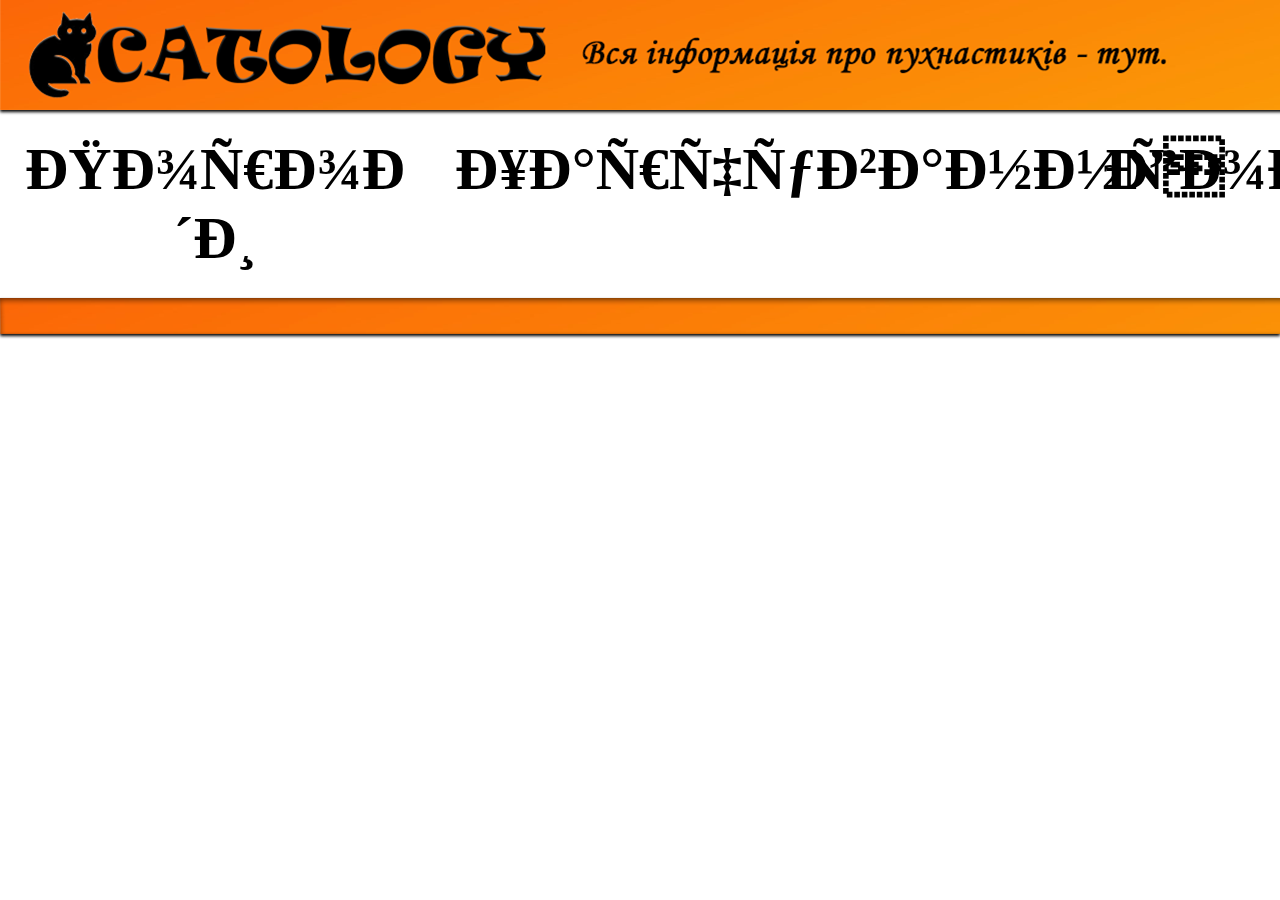
==== index.html @ a4f6a3a9 "Adding files." ====
<DOCKTYPE HTML!>
<html>
	<head>
			<meta charset "utf=8">
			<title> CATology </title>
			<link rel="stylesheet" href="style.css">
	</head>
	<body>
		<div class="catology_logo_header">
			<img src="images/catology_header_1.png">
		</div>
		<img src="images/catology_header_1.png">
		
		<header class="navigation">
			<nav>
				<ul>	
					<li> 
					<h1> <div class="a1"> <a href="#1" class="underline-one">
						Породи
					</h1> </div> </a>
					</li>
				
					<li> 
					<h1> <div class="a2"> <a href="#2" class="underline-one1">
						Харчування
					</h1> </div> </a>
					</li>
				
					<li> 
					<h1> <div class="a3"> <a href="#3" class="underline-one2">
						Догляд
					</h1> </div> </a>
					</li>
				
					<li> 
					<h1> <div class="a4"> <a href="#4" class="underline-one3">
						Здоров'я
					</h1> </div> </a>
					</li>
				
					<li> 
					<h1> <div class="a5"> <a href="#5" class="underline-one4">
						Статті
					</h1> </div> </a>
					</li>
				</ul>
			</nav>
			
			<div class="catology_empty_header">
			<img src="images/empty_header1.png">
		</div>
			
		</header>
	</body>
</html>
---- style.css ----
* {
	margin: 0;
	padding: 0;
}

body{ 
     font-family: 'Monotype Corsiva', cursive; 
}

.catology_logo_header {
	position: fixed;
	box-shadow: 0px 2px 3px black;
}

h1{
	font-size: 60px;
}

nav ul{
	display: flex;
	background-color: white;
	color: black;
	list-style: none;
	font-family: 'Monotype Corsiva', cursive; 
}

nav li{
	width: 600px;
	padding: 25px 25px 25px 25px;
	text-align: center;
	position: relative;
}

.underline-one {
	color: black;
    position: relative;
    cursor: pointer;
    text-decoration: none;
}
.underline-one:after {
	content: "";
    display: block;
    position: absolute;
    right: 0;
    bottom: -3px;
    width: 0;
    height: 3px;
    background-color: black;
    transition: width 0.3s;
}

.underline-one:hover:after {
	content: "";
    width: 100%;
    display: block;
    position: absolute;
    left: 0;
    bottom: -3px;
	color: ee6e04;
    height: 3px;
    background-color: ee6e04;
    transition: width 0.3s;
}

.a1 {
	color: black;
	transition: 0.5s;
}

.a1:hover {
	transform: scale(1.2, 1.2);
	border: 1 black;
	text-color: ee6e04;
}




.underline-one1 {
	color: black;
    position: relative;
    cursor: pointer;
    text-decoration: none;
}
.underline-one1:after {
	content: "";
    display: block;
    position: absolute;
    right: 0;
    bottom: -3px;
    width: 0;
    height: 3px;
    background-color: black;
    transition: width 0.3s;
}

.underline-one1:hover:after {
	content: "";
    width: 100%;
    display: block;
    position: absolute;
    left: 0;
    bottom: -3px;
	color: ee6e04;
    height: 3px;
    background-color: ee6e04;
    transition: width 0.3s;
}

.a2 {
	color: black;
	transition: 0.5s;
}

.a2:hover {
	transform: scale(1.2, 1.2);
	border: 1 black;
	text-color: ee6e04;
}



.underline-one2 {
	color: black;
    position: relative;
    cursor: pointer;
    text-decoration: none;
}
.underline-one2:after {
	content: "";
    display: block;
    position: absolute;
    right: 0;
    bottom: -3px;
    width: 0;
    height: 3px;
    background-color: black;
    transition: width 0.3s;
}

.underline-one2:hover:after {
	content: "";
    width: 100%;
    display: block;
    position: absolute;
    left: 0;
    bottom: -3px;
	color: ee6e04;
    height: 3px;
    background-color: ee6e04;
    transition: width 0.3s;
}

.a3 {
	color: black;
	transition: 0.5s;
}

.a3:hover {
	transform: scale(1.2, 1.2);
	border: 1 black;
	text-color: ee6e04;
}



.underline-one3 {
	color: black;
    position: relative;
    cursor: pointer;
    text-decoration: none;
}
.underline-one3:after {
	content: "";
    display: block;
    position: absolute;
    right: 0;
    bottom: -3px;
    width: 0;
    height: 3px;
    background-color: black;
    transition: width 0.3s;
}

.underline-one3:hover:after {
	content: "";
    width: 100%;
    display: block;
    position: absolute;
    left: 0;
    bottom: -3px;
	color: ee6e04;
    height: 3px;
    background-color: ee6e04;
    transition: width 0.3s;
}

.a4 {
	color: black;
	transition: 0.5s;
}

.a4:hover {
	transform: scale(1.2, 1.2);
	border: 1 black;
	text-color: ee6e04;
}




.underline-one4 {
	color: black;
    position: relative;
    cursor: pointer;
    text-decoration: none;
}
.underline-one4:after {
	content: "";
    display: block;
    position: absolute;
    right: 0;
    bottom: -3px;
    width: 0;
    height: 3px;
    background-color: black;
    transition: width 0.3s;
}

.underline-one4:hover:after {
	content: "";
    width: 100%;
    display: block;
    position: absolute;
    left: 0;
    bottom: -3px;
	color: ee6e04;
    height: 3px;
    background-color: ee6e04;
    transition: width 0.3s;
}

.a5 {
	color: black;
	transition: 0.5s;
}

.a5:hover {
	transform: scale(1.2, 1.2);
	border: 1 black;
	text-color: ee6e04;
}

.catology_empty_header {
	box-shadow: 0px 2px 3px black;
}
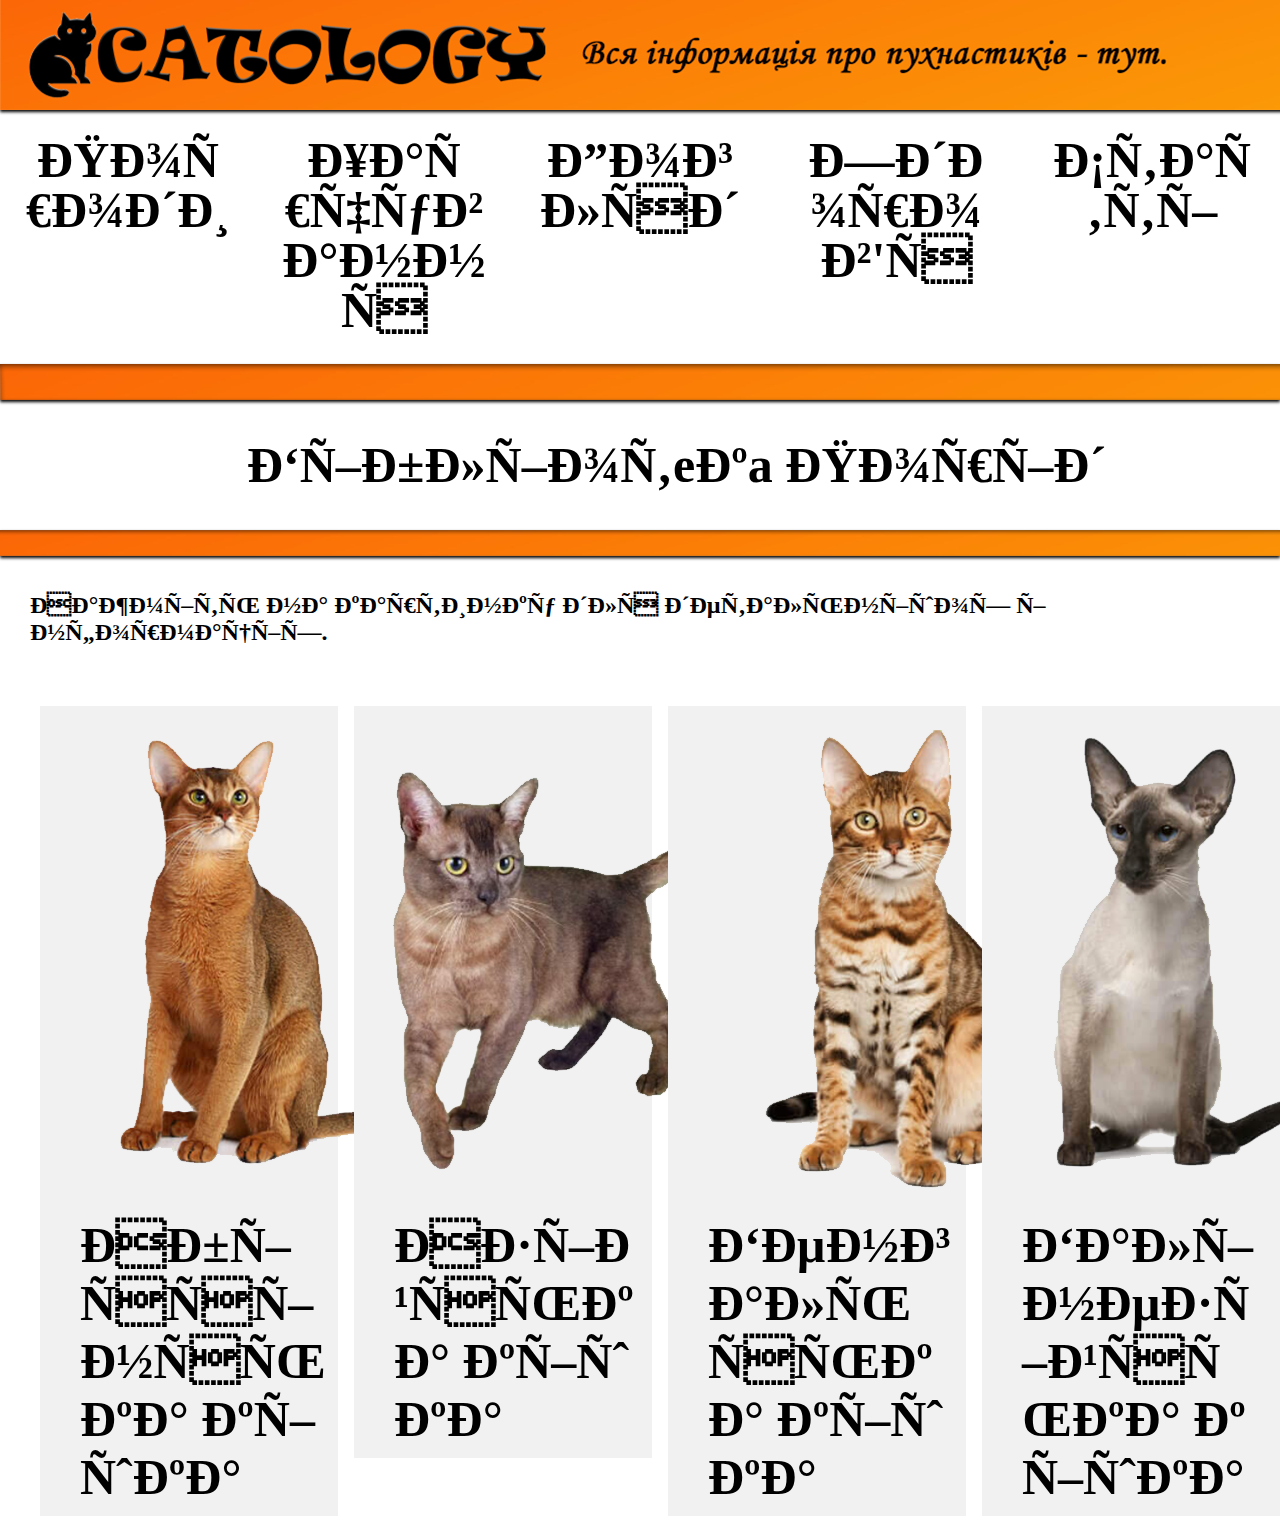
==== commit bc7a0a5d: "Add files via upload" ====
--- a/index.html
+++ b/index.html
@@ -12,44 +12,103 @@
 		<img src="images/catology_header_1.png">
 		
 		<header class="navigation">
+		
 			<nav>
-				<ul>	
+			
+				<ul>
+			
 					<li> 
-					<h1> <div class="a1"> <a href="#1" class="underline-one">
-						Породи
-					</h1> </div> </a>
+					<h1> <div class="a1"> 
+					<div class="link-ease-in-out">
+						<a href="index.html" title="Породи">Породи</a>
+					</h1> </div> </div> 
 					</li>
 				
 					<li> 
-					<h1> <div class="a2"> <a href="#2" class="underline-one1">
-						Харчування
-					</h1> </div> </a>
+					<h1> <div class="a2">
+					<div class="link-ease-in-out1">
+						<a href="food.html" title="Харчування">Харчування</a>
+					</h1> </div> </div>
 					</li>
 				
 					<li> 
-					<h1> <div class="a3"> <a href="#3" class="underline-one2">
-						Догляд
-					</h1> </div> </a>
+					<h1> <div class="a3">
+					<div class="link-ease-in-out2">
+						<a href="#3" title="Догляд">Догляд</a>
+					</h1> </div> </div>
 					</li>
 				
 					<li> 
-					<h1> <div class="a4"> <a href="#4" class="underline-one3">
-						Здоров'я
-					</h1> </div> </a>
+					<h1> <div class="a4">
+					<div class="link-ease-in-out3">
+						<a href="#4" title="Здоров'я">Здоров'я</a>
+					</h1> </div> </div> 
 					</li>
 				
 					<li> 
-					<h1> <div class="a5"> <a href="#5" class="underline-one4">
-						Статті
-					</h1> </div> </a>
+					<h1> <div class="a5">
+					<div class="link-ease-in-out4">
+						<a href="#5" title="Статті">Статті</a>
+					</h1> </div> </div>
 					</li>
 				</ul>
 			</nav>
 			
 			<div class="catology_empty_header">
 			<img src="images/empty_header1.png">
-		</div>
-			
+		</div>	
 		</header>
+		
+		<div class="main">
+<br><br>
+<h1> <div class="library"> Бібліотeкa Порід </h1> </div>
+<br><br><div class="catology_empty_header"><img src="images/miniempty_header.png"></div>
+<br><br>	
+<h2><div class="nom1">Нажміть на картинку для детальнішої інформації.</h2></div>
+<br><br>
+
+
+
+<div class="nom2">
+<div class="row">
+
+  <div class="column">
+    <div class="content">
+      <img src="images/abiccat.png" alt="Abic_cat" style="width=450px">
+      <div class="nom1"><h1> Абіссінська кішка </h1> </div>
+    </div>
+  </div>
+  
+  <div class="column">
+    <div class="content">
+      <img src="images/aziccat.png" alt="Azic_cat" style="width=450px">
+       <div class="nom1"><h1> Азійська кішка </h1> </div>
+    </div>
+  </div>
+  
+  <div class="column">
+    <div class="content">
+      <img src="images/bengalcat.png" alt="bengal_cat" style="width=450px">
+      <div class="nom1"><h1> Бенгальська кішка </h1> </div>
+      
+    </div>
+  </div>
+  
+  <div class="column">
+    <div class="content">
+      <img src="images/balincat.png" alt="balin_cat" style="width=450px">
+      <div class="nom1"><h1> Балінезійська кішка </h1> </div>
+  
+    </div>
+  </div>
+</div>
+
+</div>
+		
+		
+		
+		
+		
+		
 	</body>
 </html>--- a/style.css
+++ b/style.css
@@ -28,38 +28,29 @@
 	width: 600px;
 	padding: 25px 25px 25px 25px;
 	text-align: center;
-	position: relative;
-}
-
-.underline-one {
-	color: black;
-    position: relative;
-    cursor: pointer;
-    text-decoration: none;
-}
-.underline-one:after {
-	content: "";
-    display: block;
-    position: absolute;
-    right: 0;
-    bottom: -3px;
-    width: 0;
-    height: 3px;
-    background-color: black;
-    transition: width 0.3s;
-}
-
-.underline-one:hover:after {
-	content: "";
-    width: 100%;
-    display: block;
-    position: absolute;
-    left: 0;
-    bottom: -3px;
-	color: ee6e04;
-    height: 3px;
-    background-color: ee6e04;
-    transition: width 0.3s;
+	position: /*relative;*/
+}
+
+.link-ease-in-out a {
+    display: inline-block;
+    color: black; /* Цвет обычной ссылки */
+    line-height: 1;
+    text-decoration: none; /* Убираем подчеркивание */
+    cursor: pointer;
+}
+.link-ease-in-out a:after {
+    background-color: ee6e04; /* Цвет линии при наведении на нее курсора мыши */
+    display: block;
+    content: "";
+    height: 4px; /* Высота линии */
+    width: 0%;
+    -webkit-transition: width .3s ease-in-out;
+    -moz--transition: width .3s ease-in-out;
+    transition: width .3s ease-in-out;
+}
+.link-ease-in-out a:hover:after,
+.link-ease-in-out a:focus:after {
+    width: 100%;
 }
 
 .a1 {
@@ -75,36 +66,26 @@
 
 
 
-
-.underline-one1 {
-	color: black;
-    position: relative;
-    cursor: pointer;
-    text-decoration: none;
-}
-.underline-one1:after {
-	content: "";
-    display: block;
-    position: absolute;
-    right: 0;
-    bottom: -3px;
-    width: 0;
-    height: 3px;
-    background-color: black;
-    transition: width 0.3s;
-}
-
-.underline-one1:hover:after {
-	content: "";
-    width: 100%;
-    display: block;
-    position: absolute;
-    left: 0;
-    bottom: -3px;
-	color: ee6e04;
-    height: 3px;
-    background-color: ee6e04;
-    transition: width 0.3s;
+.link-ease-in-out1 a {
+    display: inline-block;
+    color: black; /* Цвет обычной ссылки */
+    line-height: 1;
+    text-decoration: none; /* Убираем подчеркивание */
+    cursor: pointer;
+}
+.link-ease-in-out1 a:after {
+    background-color: ee6e04; /* Цвет линии при наведении на нее курсора мыши */
+    display: block;
+    content: "";
+    height: 4px; /* Высота линии */
+    width: 0%;
+    -webkit-transition: width .3s ease-in-out;
+    -moz--transition: width .3s ease-in-out;
+    transition: width .3s ease-in-out;
+}
+.link-ease-in-out1 a:hover:after,
+.link-ease-in-out1 a:focus:after {
+    width: 100%;
 }
 
 .a2 {
@@ -120,35 +101,27 @@
 
 
 
-.underline-one2 {
-	color: black;
-    position: relative;
-    cursor: pointer;
-    text-decoration: none;
-}
-.underline-one2:after {
-	content: "";
-    display: block;
-    position: absolute;
-    right: 0;
-    bottom: -3px;
-    width: 0;
-    height: 3px;
-    background-color: black;
-    transition: width 0.3s;
-}
-
-.underline-one2:hover:after {
-	content: "";
-    width: 100%;
-    display: block;
-    position: absolute;
-    left: 0;
-    bottom: -3px;
-	color: ee6e04;
-    height: 3px;
-    background-color: ee6e04;
-    transition: width 0.3s;
+
+.link-ease-in-out2 a {
+    display: inline-block;
+    color: black; /* Цвет обычной ссылки */
+    line-height: 1;
+    text-decoration: none; /* Убираем подчеркивание */
+    cursor: pointer;
+}
+.link-ease-in-out2 a:after {
+    background-color: ee6e04; /* Цвет линии при наведении на нее курсора мыши */
+    display: block;
+    content: "";
+    height: 4px; /* Высота линии */
+    width: 0%;
+    -webkit-transition: width .3s ease-in-out;
+    -moz--transition: width .3s ease-in-out;
+    transition: width .3s ease-in-out;
+}
+.link-ease-in-out2 a:hover:after,
+.link-ease-in-out2 a:focus:after {
+    width: 100%;
 }
 
 .a3 {
@@ -164,35 +137,27 @@
 
 
 
-.underline-one3 {
-	color: black;
-    position: relative;
-    cursor: pointer;
-    text-decoration: none;
-}
-.underline-one3:after {
-	content: "";
-    display: block;
-    position: absolute;
-    right: 0;
-    bottom: -3px;
-    width: 0;
-    height: 3px;
-    background-color: black;
-    transition: width 0.3s;
-}
-
-.underline-one3:hover:after {
-	content: "";
-    width: 100%;
-    display: block;
-    position: absolute;
-    left: 0;
-    bottom: -3px;
-	color: ee6e04;
-    height: 3px;
-    background-color: ee6e04;
-    transition: width 0.3s;
+
+.link-ease-in-out3 a {
+    display: inline-block;
+    color: black; /* Цвет обычной ссылки */
+    line-height: 1;
+    text-decoration: none; /* Убираем подчеркивание */
+    cursor: pointer;
+}
+.link-ease-in-out3 a:after {
+    background-color: ee6e04; /* Цвет линии при наведении на нее курсора мыши */
+    display: block;
+    content: "";
+    height: 4px; /* Высота линии */
+    width: 0%;
+    -webkit-transition: width .3s ease-in-out;
+    -moz--transition: width .3s ease-in-out;
+    transition: width .3s ease-in-out;
+}
+.link-ease-in-out3 a:hover:after,
+.link-ease-in-out3 a:focus:after {
+    width: 100%;
 }
 
 .a4 {
@@ -208,36 +173,26 @@
 
 
 
-
-.underline-one4 {
-	color: black;
-    position: relative;
-    cursor: pointer;
-    text-decoration: none;
-}
-.underline-one4:after {
-	content: "";
-    display: block;
-    position: absolute;
-    right: 0;
-    bottom: -3px;
-    width: 0;
-    height: 3px;
-    background-color: black;
-    transition: width 0.3s;
-}
-
-.underline-one4:hover:after {
-	content: "";
-    width: 100%;
-    display: block;
-    position: absolute;
-    left: 0;
-    bottom: -3px;
-	color: ee6e04;
-    height: 3px;
-    background-color: ee6e04;
-    transition: width 0.3s;
+.link-ease-in-out4 a {
+    display: inline-block;
+    color: black; /* Цвет обычной ссылки */
+    line-height: 1;
+    text-decoration: none; /* Убираем подчеркивание */
+    cursor: pointer;
+}
+.link-ease-in-out4 a:after {
+    background-color: ee6e04; /* Цвет линии при наведении на нее курсора мыши */
+    display: block;
+    content: "";
+    height: 4px; /* Высота линии */
+    width: 0%;
+    -webkit-transition: width .3s ease-in-out;
+    -moz--transition: width .3s ease-in-out;
+    transition: width .3s ease-in-out;
+}
+.link-ease-in-out4 a:hover:after,
+.link-ease-in-out4 a:focus:after {
+    width: 100%;
 }
 
 .a5 {
@@ -250,7 +205,76 @@
 	border: 1 black;
 	text-color: ee6e04;
 }
-
 .catology_empty_header {
 	box-shadow: 0px 2px 3px black;
-}+}
+
+.library {
+	margin-left: 107px;
+}
+
+.row {
+	margin-left: 40px;
+}
+
+* {
+    box-sizing: border-box;
+}
+
+body {
+    background-color: white;
+    
+}
+
+
+.main {
+    max-width: 1000px;
+    margin: auto;
+}
+
+h1 {
+    font-size: 50px;
+    word-break: break-all;
+}
+
+.row {
+    margin: 8px -16px;
+}
+
+
+
+.row,
+.row > .column {
+    padding: 8px;
+}
+
+
+.column {
+    float: left;
+    width: 25%;
+}
+
+
+.row:after {
+    content: "";
+    display: table;
+    clear: both;
+}
+
+
+.content {
+    background-color: #f1f1f1;
+    padding: 10px;
+}
+
+.nom1 {
+	margin-left:30px;
+}
+
+.nom2 {
+	padding-left: 20px;
+	margin-left: 20px;
+}
+
+
+
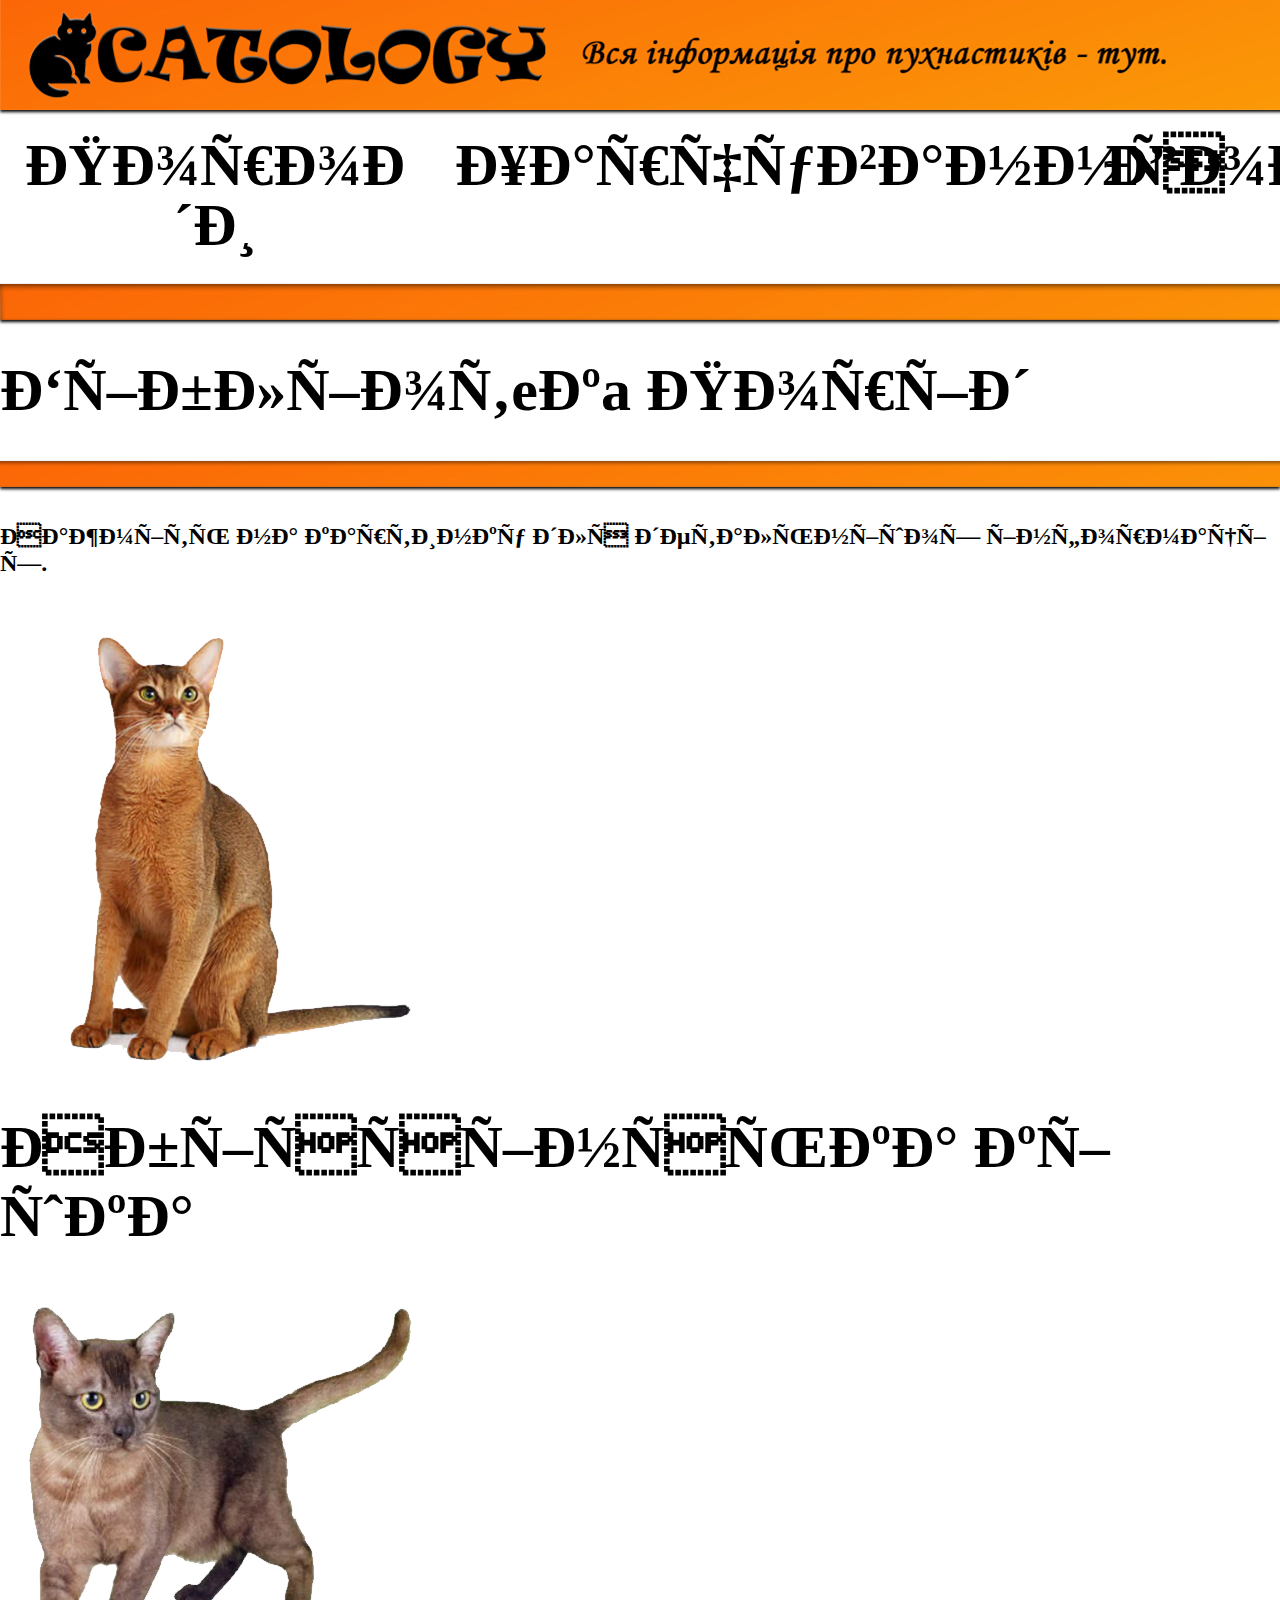
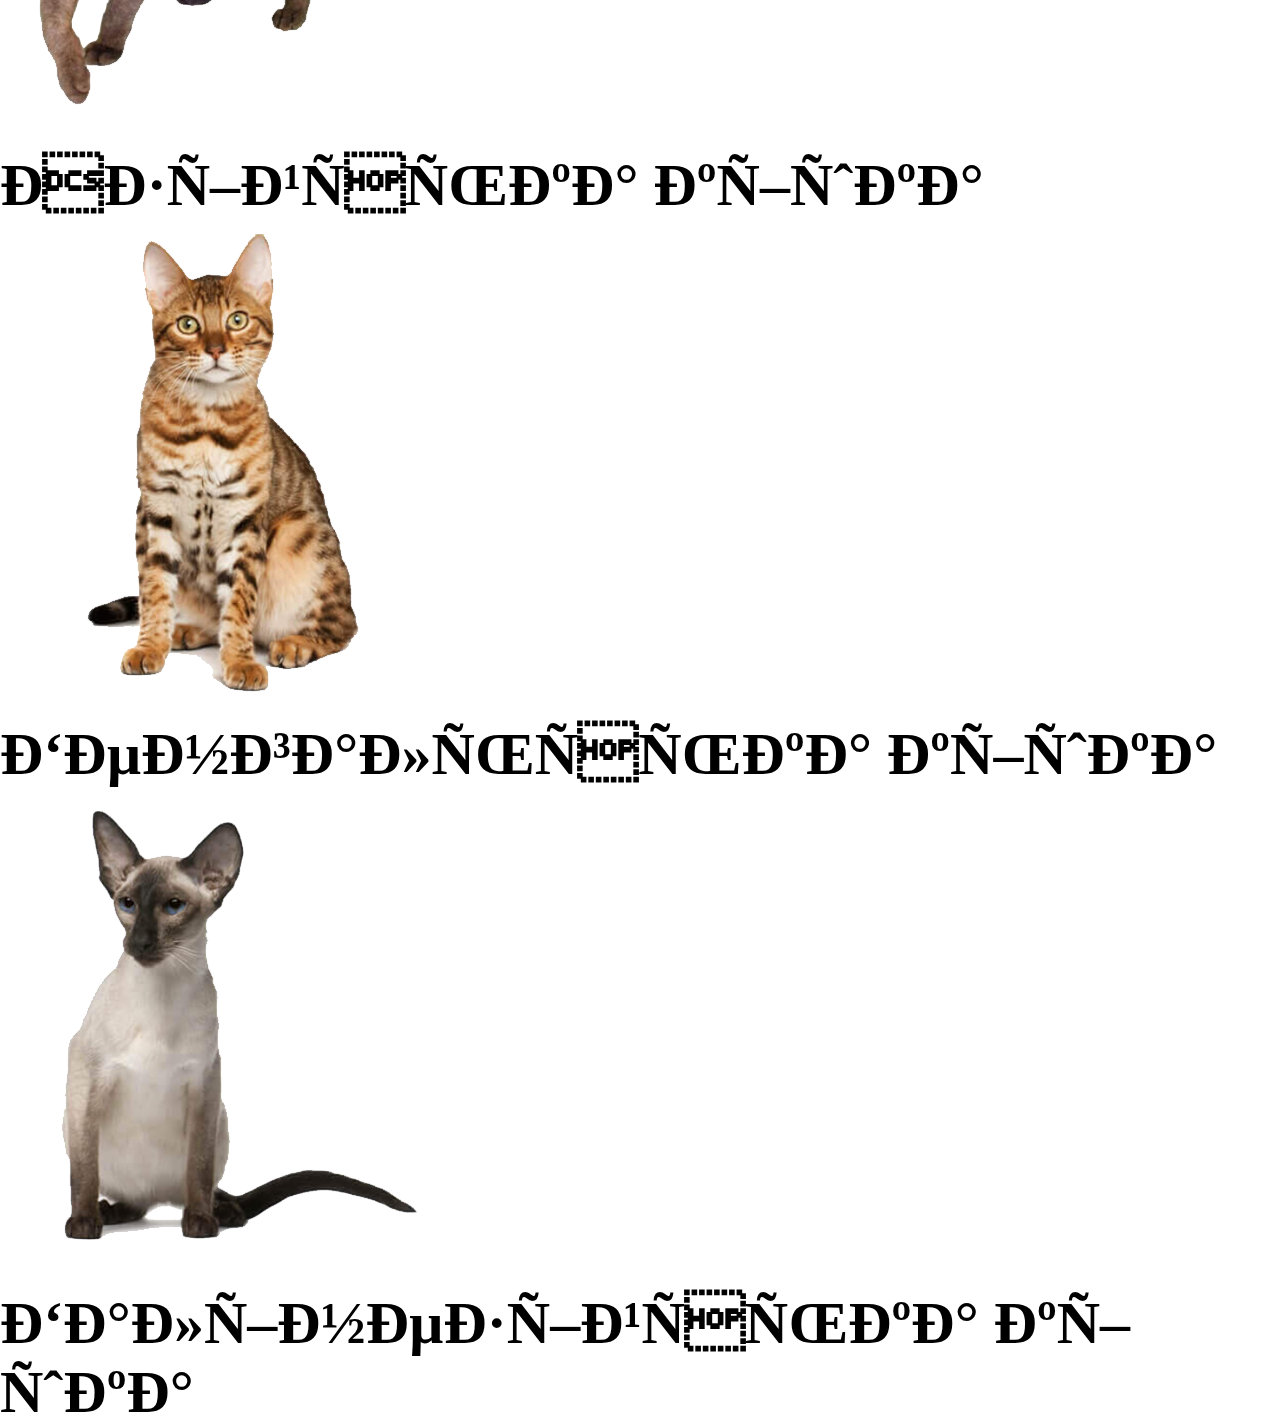
==== commit dc040774: "Update index.html" ====
--- a/index.html
+++ b/index.html
@@ -3,20 +3,17 @@
 	<head>
 			<meta charset "utf=8">
 			<title> CATology </title>
-			<link rel="stylesheet" href="style.css">
+			<link rel="stylesheet" href="food.css">
 	</head>
 	<body>
-		<div class="catology_logo_header">
+			<div class="catology_logo_header">
 			<img src="images/catology_header_1.png">
 		</div>
 		<img src="images/catology_header_1.png">
 		
 		<header class="navigation">
-		
 			<nav>
-			
-				<ul>
-			
+				<ul>	
 					<li> 
 					<h1> <div class="a1"> 
 					<div class="link-ease-in-out">
@@ -111,4 +108,4 @@
 		
 		
 	</body>
-</html>+</html>
--- a/food.css
+++ b/food.css
@@ -0,0 +1,211 @@
+* {
+	margin: 0;
+	padding: 0;
+}
+
+body{ 
+     font-family: 'Monotype Corsiva', cursive; 
+}
+
+.catology_logo_header {
+	position: fixed;
+	box-shadow: 0px 2px 3px black;
+}
+
+h1{
+	font-size: 60px;
+}
+
+nav ul{
+	display: flex;
+	background-color: white;
+	color: black;
+	list-style: none;
+	font-family: 'Monotype Corsiva', cursive; 
+}
+
+nav li{
+	width: 600px;
+	padding: 25px 25px 25px 25px;
+	text-align: center;
+	position: /*relative;*/
+}
+
+.link-ease-in-out a {
+    display: inline-block;
+    color: black; /* Цвет обычной ссылки */
+    line-height: 1;
+    text-decoration: none; /* Убираем подчеркивание */
+    cursor: pointer;
+}
+.link-ease-in-out a:after {
+    background-color: ee6e04; /* Цвет линии при наведении на нее курсора мыши */
+    display: block;
+    content: "";
+    height: 4px; /* Высота линии */
+    width: 0%;
+    -webkit-transition: width .3s ease-in-out;
+    -moz--transition: width .3s ease-in-out;
+    transition: width .3s ease-in-out;
+}
+.link-ease-in-out a:hover:after,
+.link-ease-in-out a:focus:after {
+    width: 100%;
+}
+
+.a1 {
+	color: black;
+	transition: 0.5s;
+}
+
+.a1:hover {
+	transform: scale(1.2, 1.2);
+	border: 1 black;
+	text-color: ee6e04;
+}
+
+
+
+.link-ease-in-out1 a {
+    display: inline-block;
+    color: black; /* Цвет обычной ссылки */
+    line-height: 1;
+    text-decoration: none; /* Убираем подчеркивание */
+    cursor: pointer;
+}
+.link-ease-in-out1 a:after {
+    background-color: ee6e04; /* Цвет линии при наведении на нее курсора мыши */
+    display: block;
+    content: "";
+    height: 4px; /* Высота линии */
+    width: 0%;
+    -webkit-transition: width .3s ease-in-out;
+    -moz--transition: width .3s ease-in-out;
+    transition: width .3s ease-in-out;
+}
+.link-ease-in-out1 a:hover:after,
+.link-ease-in-out1 a:focus:after {
+    width: 100%;
+}
+
+.a2 {
+	color: black;
+	transition: 0.5s;
+}
+
+.a2:hover {
+	transform: scale(1.2, 1.2);
+	border: 1 black;
+	text-color: ee6e04;
+}
+
+
+
+
+.link-ease-in-out2 a {
+    display: inline-block;
+    color: black; /* Цвет обычной ссылки */
+    line-height: 1;
+    text-decoration: none; /* Убираем подчеркивание */
+    cursor: pointer;
+}
+.link-ease-in-out2 a:after {
+    background-color: ee6e04; /* Цвет линии при наведении на нее курсора мыши */
+    display: block;
+    content: "";
+    height: 4px; /* Высота линии */
+    width: 0%;
+    -webkit-transition: width .3s ease-in-out;
+    -moz--transition: width .3s ease-in-out;
+    transition: width .3s ease-in-out;
+}
+.link-ease-in-out2 a:hover:after,
+.link-ease-in-out2 a:focus:after {
+    width: 100%;
+}
+
+.a3 {
+	color: black;
+	transition: 0.5s;
+}
+
+.a3:hover {
+	transform: scale(1.2, 1.2);
+	border: 1 black;
+	text-color: ee6e04;
+}
+
+
+
+
+.link-ease-in-out3 a {
+    display: inline-block;
+    color: black; /* Цвет обычной ссылки */
+    line-height: 1;
+    text-decoration: none; /* Убираем подчеркивание */
+    cursor: pointer;
+}
+.link-ease-in-out3 a:after {
+    background-color: ee6e04; /* Цвет линии при наведении на нее курсора мыши */
+    display: block;
+    content: "";
+    height: 4px; /* Высота линии */
+    width: 0%;
+    -webkit-transition: width .3s ease-in-out;
+    -moz--transition: width .3s ease-in-out;
+    transition: width .3s ease-in-out;
+}
+.link-ease-in-out3 a:hover:after,
+.link-ease-in-out3 a:focus:after {
+    width: 100%;
+}
+
+.a4 {
+	color: black;
+	transition: 0.5s;
+}
+
+.a4:hover {
+	transform: scale(1.2, 1.2);
+	border: 1 black;
+	text-color: ee6e04;
+}
+
+
+
+.link-ease-in-out4 a {
+    display: inline-block;
+    color: black; /* Цвет обычной ссылки */
+    line-height: 1;
+    text-decoration: none; /* Убираем подчеркивание */
+    cursor: pointer;
+}
+.link-ease-in-out4 a:after {
+    background-color: ee6e04; /* Цвет линии при наведении на нее курсора мыши */
+    display: block;
+    content: "";
+    height: 4px; /* Высота линии */
+    width: 0%;
+    -webkit-transition: width .3s ease-in-out;
+    -moz--transition: width .3s ease-in-out;
+    transition: width .3s ease-in-out;
+}
+.link-ease-in-out4 a:hover:after,
+.link-ease-in-out4 a:focus:after {
+    width: 100%;
+}
+
+.a5 {
+	color: black;
+	transition: 0.5s;
+}
+
+.a5:hover {
+	transform: scale(1.2, 1.2);
+	border: 1 black;
+	text-color: ee6e04;
+}
+
+.catology_empty_header {
+	box-shadow: 0px 2px 3px black;
+}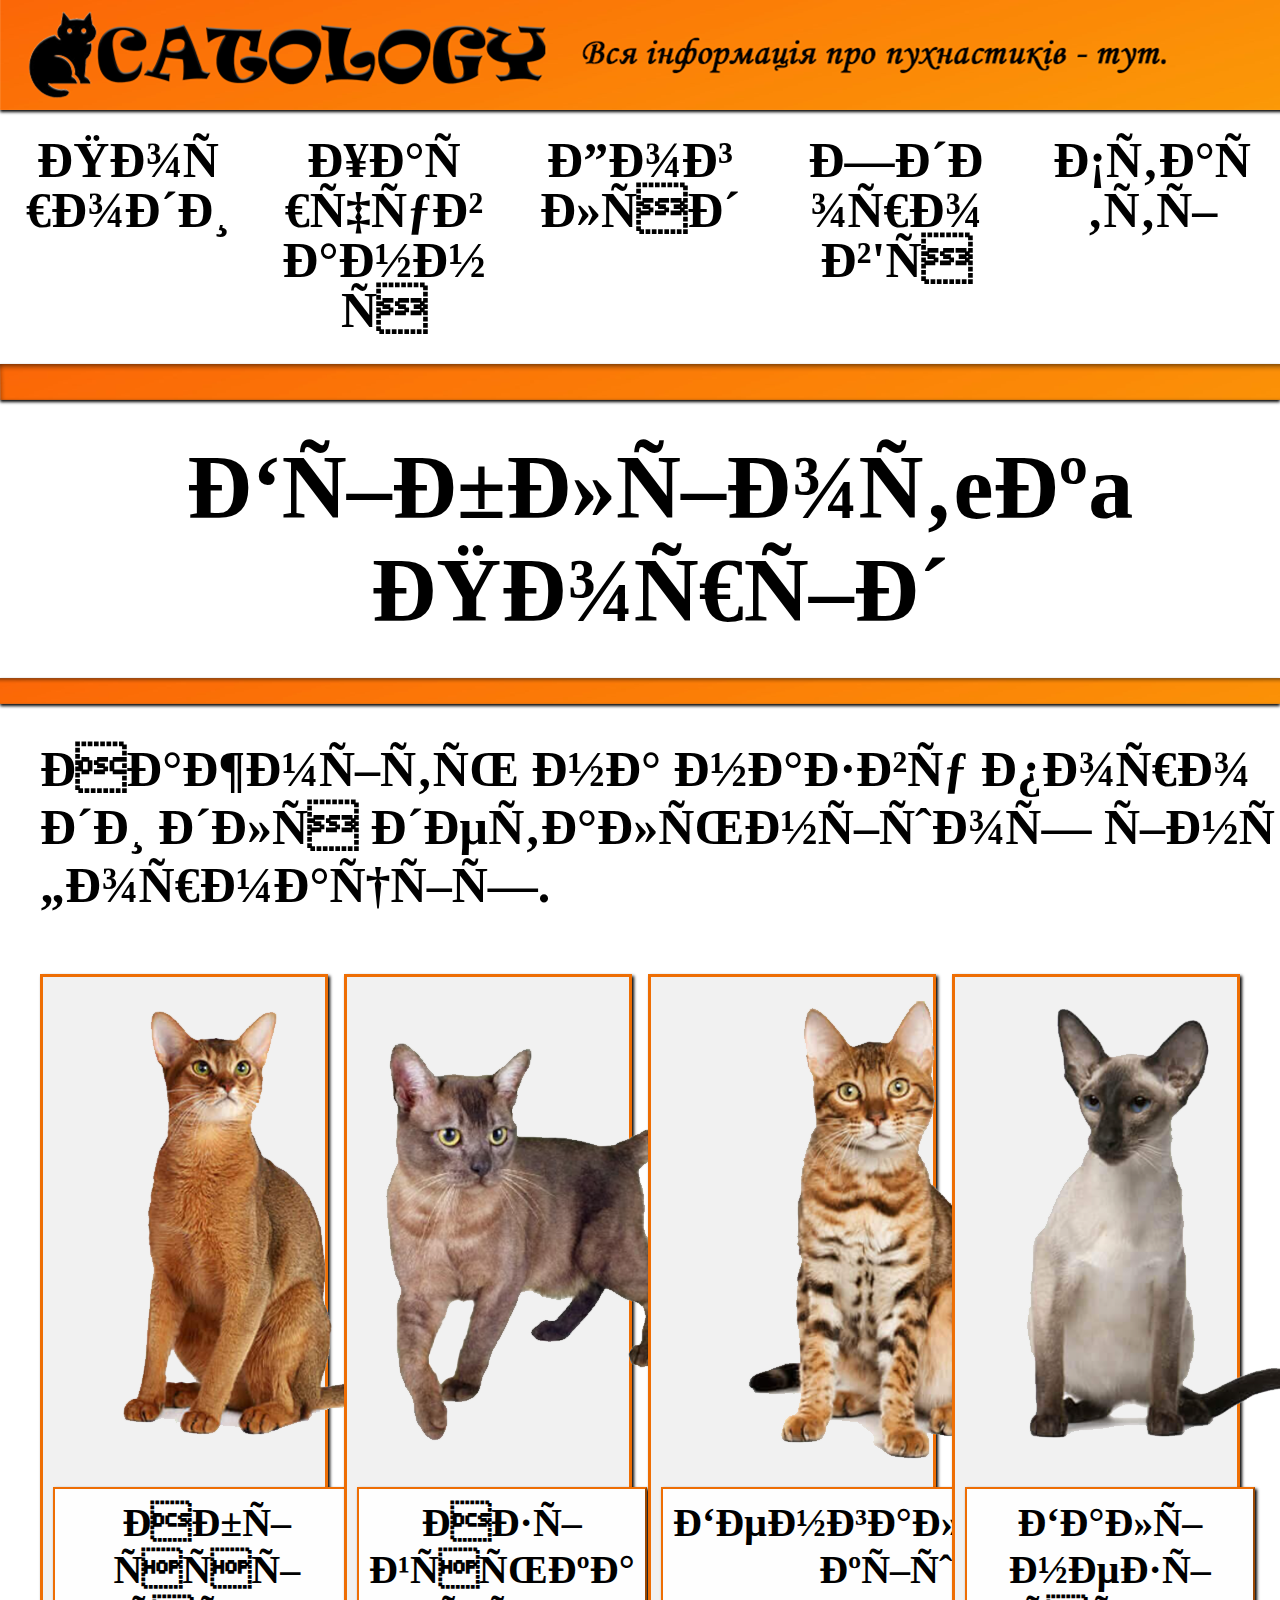
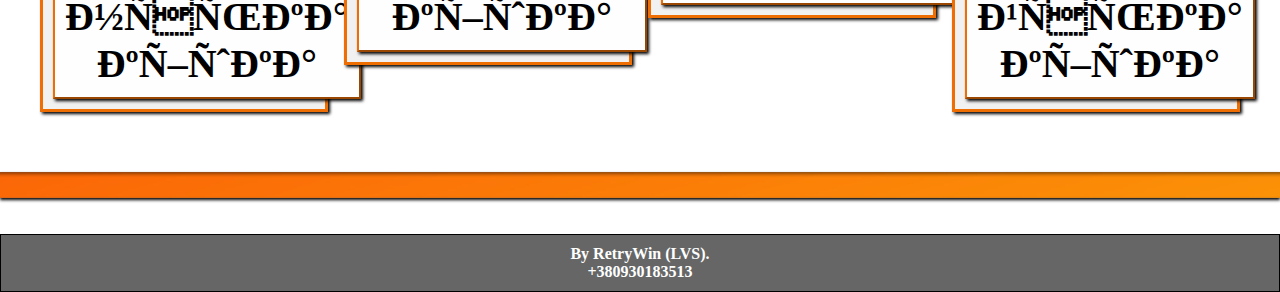
==== commit 26817e97: "Add files via upload" ====
--- a/index.html
+++ b/index.html
@@ -3,17 +3,20 @@
 	<head>
 			<meta charset "utf=8">
 			<title> CATology </title>
-			<link rel="stylesheet" href="food.css">
+			<link rel="stylesheet" href="style.css">
 	</head>
 	<body>
-			<div class="catology_logo_header">
+		<div class="catology_logo_header">
 			<img src="images/catology_header_1.png">
 		</div>
 		<img src="images/catology_header_1.png">
 		
 		<header class="navigation">
+		
 			<nav>
-				<ul>	
+			
+				<ul>
+			
 					<li> 
 					<h1> <div class="a1"> 
 					<div class="link-ease-in-out">
@@ -56,12 +59,13 @@
 		</div>	
 		</header>
 		
-		<div class="main">
-<br><br>
-<h1> <div class="library"> Бібліотeкa Порід </h1> </div>
+		
+<br><br><div class="main">
+<h3> <center><div class="library"> Бібліотeкa Порід </h3> </div></center>
 <br><br><div class="catology_empty_header"><img src="images/miniempty_header.png"></div>
 <br><br>	
-<h2><div class="nom1">Нажміть на картинку для детальнішої інформації.</h2></div>
+<h1><div class="nom1">Нажміть на назву породи для детальнішої інформації.</h1></div>
+
 <br><br>
 
 
@@ -72,21 +76,166 @@
   <div class="column">
     <div class="content">
       <img src="images/abiccat.png" alt="Abic_cat" style="width=450px">
-      <div class="nom1"><h1> Абіссінська кішка </h1> </div>
-    </div>
+	  
+	  
+     
+<button id="myBtn1"> <h2>Абіссінська кішка</h2> </button>
+
+
+<div id="myModal1" class="modal1">
+
+  
+  <div class="modal-content1">
+    <span class="close1">×</span>
+    <h1> Абіссінська кішка </h1>
+	<h2>
+	<div class="abiccat"><img src="images/abiccat.png" alt="Abic_cat" style="width=450px">
+Абіссінська порода — це елегантні кішки середнього розміру з сильним та гнучким тілом і стрункими лапами. Вони мають невеличку голову клиноподібної форми, мигдалеподібні очі, а на кінчиках вух — характерні маленькі китиці. Коротке хутро абіссінської кішки, що щільно прилягає до тіла, відрізняється характерним тикінгом — кожний волосок забарвлений різнокольоровими смужками. Найбільш поширене забарвлення — червонувате, але існують і деякі інші варіанти.</h2>
+<h1> Характер </h1><br>
+<h2>Абіссінська кішка тиха, розумна та допитлива. Відомо, що їй подобається компанія людини і вона сильно прив'язується до своєї родини. Також їй подобається, коли є багато простору для активності. Ця кішка — справжня альпіністка, якій припаде до душі садок, де багато дерев та підвищень. Абіссінські кішки мають грайливий, але стриманий і розважливий характер, тому не чекайте від неї необачних дій.</h2>
+  </div>
+
+</div>
+
+
+<script>
+
+var modal1 = document.getElementById('myModal1');
+
+
+var btn1 = document.getElementById("myBtn1");
+
+
+var span = document.getElementsByClassName("close1")[0];
+
+
+btn1.onclick = function() {
+    modal1.style.display = "block";
+}
+
+
+span.onclick = function() {
+    modal1.style.display = "none";
+}
+
+
+window.onclick = function(event) {
+    if (event.target == modal1) {
+        modal1.style.display = "none";
+    }
+}
+</script>    
+	
+	</div>
   </div>
   
   <div class="column">
     <div class="content">
       <img src="images/aziccat.png" alt="Azic_cat" style="width=450px">
-       <div class="nom1"><h1> Азійська кішка </h1> </div>
+	  
+	  
+     <button id="myBtn2"> <h2>Азійська кішка</h2> </button>
+
+
+<div id="myModal2" class="modal2">
+
+  
+  <div class="modal-content2">
+    <span class="close2">×</span>
+     <h1> Азійська кішка </h1>
+	<h2>
+	<div class="aziccat"><img src="images/aziccat.png" alt="Azic_cat" style="width=450px">
+Азійські кішки мають довге, доволі мускулисте тіло середнього розміру та хвіст, що звужується і закінчується заокругленим кінчиком. Азійські кішки значно менші за розміром і більш граційні за котів цієї породи. Голова клиноподібної форми, трохи заокруглена; вуха середнього розміру, широко посаджені; очі великі зі сріблястим обідком. Шерсть, що може нагадувати мокрий шовк, коротка і тонка, щільно прилягає до тіла. Кішки цієї групи відрізняються розмаїттям забарвлення та малюнків на хутрі.</h2>
+<h1> Характер </h1><br>
+<h2>За темпераментом кішки азійської породи дуже схожі на бурманських: вони надзвичайно доброзичливі та люблячі — але трохи менше галасливі, ніж бурманські. Азійські кішки люблять увагу і хочуть бути справжнім членом сім'ї. Вони можуть бути досить вимогливими і здатні переслідувати свого господаря, щоб отримати увагу. Азійські кішки дуже розумні й часто з легкістю вирішують такі проблеми, як-то необхідність відкрити двері. Вони вміють відчувати настрій господаря, що робить їх чудовими друзями.</h2>
+  </div>
+
+</div>
+
+
+<script>
+
+var modal2 = document.getElementById('myModal2');
+
+
+var btn2 = document.getElementById("myBtn2");
+
+
+var span = document.getElementsByClassName("close2")[0];
+
+
+btn2.onclick = function() {
+    modal2.style.display = "block";
+}
+
+
+span.onclick = function() {
+    modal2.style.display = "none";
+}
+
+
+window.onclick = function(event) {
+    if (event.target == modal1) {
+        modal2.style.display = "none";
+    }
+}
+</script>    
+	
     </div>
   </div>
   
   <div class="column">
     <div class="content">
       <img src="images/bengalcat.png" alt="bengal_cat" style="width=450px">
-      <div class="nom1"><h1> Бенгальська кішка </h1> </div>
+	  
+	  
+     <button id="myBtn3"> <h2>Бенгальска кішка</h2> </button>
+
+
+<div id="myModal3" class="modal3">
+
+  
+  <div class="modal-content3">
+    <span class="close3">×</span>
+   <h1> Бенгальска кішка </h1>
+	<h2>
+	<div class="bengalcat"><img src="images/bengalcat.png" alt="Bengal_cat" style="width=450px">
+Бенгальські кішки великі, гнучкі, з добре розвиненою м'язовою системою і товстим, зазвичай низько опущеним хвостом. Особливої чарівності дикій зовнішності бенгальських кішок додає щільна і розкішно плямиста або мармурова шерсть. Голова широка, з маленькими вухами та виступальними подушечками вібрисів; мигдалеподібні очі з чорним обідком. Хвіст товстий, тоншає в напрямку до чорного кінчика. У жодної іншої породи немає ефекту напилення (блиску), який зустрічається в деяких бенгальських котів. А через високий рівень активності підтримання такого блиску може вимагати від власника дуже багато уваги.</h2>
+<h1> Характер </h1><br>
+<h2>Бенгальські кішки дуже ласкаві. Вони надзвичайно енергійні та грайливі. Бенгальські кішки розумні, і здається, що, дивлячись довкола себе, вони ніби розмірковують, «чи можна з цим погратися?». Вони спритні, люблять лазити та можуть бути «балакучими», а їхній характерний голос описують як воркування чи скрекіт, або ж дивний скриплячий звук. Бенгальські кішки дуже «балакучі» та наділені великим «словниковим запасом», тому час від часу їхній голос може звучати досить пронизливо, особливо в незрозумілих ситуаціях. Протягом дня вони потребують компанії, аби не нудьгувати, і не відмовляться від можливості забратись на підвищення та погратись у полювання.</h2>
+  </div>
+
+</div>
+
+
+<script>
+
+var modal3 = document.getElementById('myModal3');
+
+
+var btn3 = document.getElementById("myBtn3");
+
+
+var span = document.getElementsByClassName("close3")[0];
+
+
+btn3.onclick = function() {
+    modal3.style.display = "block";
+}
+
+
+span.onclick = function() {
+    modal3.style.display = "none";
+}
+
+
+window.onclick = function(event) {
+    if (event.target == modal1) {
+        modal3.style.display = "none";
+    }
+}
+</script>    
+	
       
     </div>
   </div>
@@ -94,18 +243,68 @@
   <div class="column">
     <div class="content">
       <img src="images/balincat.png" alt="balin_cat" style="width=450px">
-      <div class="nom1"><h1> Балінезійська кішка </h1> </div>
+        <button id="myBtn4"> <h2>Балінезійська кішка</h2> </button>
+
+
+<div id="myModal4" class="modal4">
+
+  
+  <div class="modal-content3">
+    <span class="close4">×</span>
+     <h1> Балінезійська кішка </h1>
+	<h2>
+	<div class="balincat"><img src="images/balincat.png" alt="Balin_cat" style="width=450px">
+Балінезійська кішка — це вродлива, елегантна порода середнього розміру, видовженою стрункою статурою вона нагадує сіамських кішок. Тіло худорляве і граційне, профіль голови — рівний, з великими вухами, на яких можуть бути китиці. Ця порода має тонке шовковисте хутро довжиною від одного до декількох сантиметрів, що наче спадає хвилями по тілу. Хвіст довгий і має плюмаж зі значно довших волосинок. Балінезійська кішка не має підшерстя, а тому офіційно відноситься до напівдовгошерстих. Очі яскраво-голубі, орієнтальні за формою і положенням. Кішки мають хутро з такими ж забарвленими кінчиками волосся (вуха, мордочка, лапи та хвіст) і «маску», що й у сіамських кішок. У Сполучених Штатах балінезійські кішки з додатковими плямами, окрім офіційно визнаних для цієї породи, відомі під назвою яванез.</h2>
+<h1> Характер </h1><br>
+<h2>За темпераментом балінезійські кішки подібні до сіамських, але деякі власники вважають, що балінези дещо тихіші. Проте, скоріш за все, балінезійська кішка виявиться екстравертом і вимагатиме уваги від своїх власників. Балінези дуже «балакучі», і навіть здається, що вони розмовляють із власником. Їм необхідно відчувати себе частиною родини, а їхня потреба в увазі означає, що цим котам підійде власник, який не покидає домівку надовго.</h2>
+  </div>
+
+</div>
+
+
+<script>
+
+var modal4 = document.getElementById('myModal4');
+
+
+var btn4 = document.getElementById("myBtn4");
+
+
+var span = document.getElementsByClassName("close4")[0];
+
+
+btn4.onclick = function() {
+    modal4.style.display = "block";
+}
+
+
+span.onclick = function() {
+    modal4.style.display = "none";
+}
+
+
+window.onclick = function(event) {
+    if (event.target == modal1) {
+        modal4.style.display = "none";
+    }
+}
+</script>    
+	
+      
   
     </div>
   </div>
 </div>
 
 </div>
-		
-		
-		
-		
-		
+		<br><br><div class="catology_empty_header"><img src="images/miniempty_header.png"></div>
+<br><br>
+		 <footer>
+      <center><h4>By RetryWin (LVS).   <br>
+   +380930183513	
+		</h4>
+		 </footer>
+		</center>
 		
 	</body>
-</html>
+</html>--- a/style.css
+++ b/style.css
@@ -0,0 +1,503 @@
+* {
+	margin: 0;
+	padding: 0;
+}
+
+body{ 
+     font-family: 'Monotype Corsiva', cursive; 
+}
+
+.catology_logo_header {
+	position: fixed;
+	box-shadow: 0px 2px 3px black;
+}
+
+h1{
+	font-size: 60px;
+}
+
+nav ul{
+	display: flex;
+	background-color: white;
+	color: black;
+	list-style: none;
+	font-family: 'Monotype Corsiva', cursive; 
+}
+
+nav li{
+	width: 600px;
+	padding: 25px 25px 25px 25px;
+	text-align: center;
+	position: /*relative;*/
+}
+
+.link-ease-in-out a {
+    display: inline-block;
+    color: black; /* Цвет обычной ссылки */
+    line-height: 1;
+    text-decoration: none; /* Убираем подчеркивание */
+    cursor: pointer;
+}
+.link-ease-in-out a:after {
+    background-color: ee6e04; /* Цвет линии при наведении на нее курсора мыши */
+    display: block;
+    content: "";
+    height: 4px; /* Высота линии */
+    width: 0%;
+    -webkit-transition: width .3s ease-in-out;
+    -moz--transition: width .3s ease-in-out;
+    transition: width .3s ease-in-out;
+}
+.link-ease-in-out a:hover:after,
+.link-ease-in-out a:focus:after {
+    width: 100%;
+}
+
+.a1 {
+	color: black;
+	transition: 0.5s;
+}
+
+.a1:hover {
+	transform: scale(1.2, 1.2);
+	border: 1 black;
+	text-color: ee6e04;
+}
+
+
+
+.link-ease-in-out1 a {
+    display: inline-block;
+    color: black; /* Цвет обычной ссылки */
+    line-height: 1;
+    text-decoration: none; /* Убираем подчеркивание */
+    cursor: pointer;
+}
+.link-ease-in-out1 a:after {
+    background-color: ee6e04; /* Цвет линии при наведении на нее курсора мыши */
+    display: block;
+    content: "";
+    height: 4px; /* Высота линии */
+    width: 0%;
+    -webkit-transition: width .3s ease-in-out;
+    -moz--transition: width .3s ease-in-out;
+    transition: width .3s ease-in-out;
+}
+.link-ease-in-out1 a:hover:after,
+.link-ease-in-out1 a:focus:after {
+    width: 100%;
+}
+
+.a2 {
+	color: black;
+	transition: 0.5s;
+}
+
+.a2:hover {
+	transform: scale(1.2, 1.2);
+	border: 1 black;
+	text-color: ee6e04;
+}
+
+
+
+
+.link-ease-in-out2 a {
+    display: inline-block;
+    color: black; /* Цвет обычной ссылки */
+    line-height: 1;
+    text-decoration: none; /* Убираем подчеркивание */
+    cursor: pointer;
+}
+.link-ease-in-out2 a:after {
+    background-color: ee6e04; /* Цвет линии при наведении на нее курсора мыши */
+    display: block;
+    content: "";
+    height: 4px; /* Высота линии */
+    width: 0%;
+    -webkit-transition: width .3s ease-in-out;
+    -moz--transition: width .3s ease-in-out;
+    transition: width .3s ease-in-out;
+}
+.link-ease-in-out2 a:hover:after,
+.link-ease-in-out2 a:focus:after {
+    width: 100%;
+}
+
+.a3 {
+	color: black;
+	transition: 0.5s;
+}
+
+.a3:hover {
+	transform: scale(1.2, 1.2);
+	border: 1 black;
+	text-color: ee6e04;
+}
+
+
+
+
+.link-ease-in-out3 a {
+    display: inline-block;
+    color: black; /* Цвет обычной ссылки */
+    line-height: 1;
+    text-decoration: none; /* Убираем подчеркивание */
+    cursor: pointer;
+}
+.link-ease-in-out3 a:after {
+    background-color: ee6e04; /* Цвет линии при наведении на нее курсора мыши */
+    display: block;
+    content: "";
+    height: 4px; /* Высота линии */
+    width: 0%;
+    -webkit-transition: width .3s ease-in-out;
+    -moz--transition: width .3s ease-in-out;
+    transition: width .3s ease-in-out;
+}
+.link-ease-in-out3 a:hover:after,
+.link-ease-in-out3 a:focus:after {
+    width: 100%;
+}
+
+.a4 {
+	color: black;
+	transition: 0.5s;
+}
+
+.a4:hover {
+	transform: scale(1.2, 1.2);
+	border: 1 black;
+	text-color: ee6e04;
+}
+
+
+
+.link-ease-in-out4 a {
+    display: inline-block;
+    color: black; /* Цвет обычной ссылки */
+    line-height: 1;
+    text-decoration: none; /* Убираем подчеркивание */
+    cursor: pointer;
+}
+.link-ease-in-out4 a:after {
+    background-color: ee6e04; /* Цвет линии при наведении на нее курсора мыши */
+    display: block;
+    content: "";
+    height: 4px; /* Высота линии */
+    width: 0%;
+    -webkit-transition: width .3s ease-in-out;
+    -moz--transition: width .3s ease-in-out;
+    transition: width .3s ease-in-out;
+}
+.link-ease-in-out4 a:hover:after,
+.link-ease-in-out4 a:focus:after {
+    width: 100%;
+}
+
+.a5 {
+	color: black;
+	transition: 0.5s;
+}
+
+.a5:hover {
+	transform: scale(1.2, 1.2);
+	border: 1 black;
+	text-color: ee6e04;
+}
+.catology_empty_header {
+	box-shadow: 0px 2px 3px black;
+}
+
+.library {
+	margin-left: 40px;
+}
+
+.row {
+	margin-left: 40px;
+}
+
+* {
+    box-sizing: border-box;
+}
+
+body {
+    background-color: white;
+  
+}
+
+
+.main {
+    max-width: 1000px;
+    margin: auto;
+	
+}
+
+h1 {
+    font-size: 50px;
+    word-break: break-all;
+}
+
+.row {
+    margin: 8px -16px;
+}
+
+
+
+.row,
+.row > .column {
+    padding: 8px;
+}
+
+
+.column {
+    float: left;
+    width: 25%;
+}
+
+
+.row:after {
+    content: "";
+    display: table;
+    clear: both;
+}
+
+
+.content {
+    background-color: #f1f1f1;
+    padding: 10px;
+	box-shadow: 2px 2px 3px black;
+	border: 3px solid #ee6e04;
+}
+
+.nom1 {
+	margin-left:40px;
+}
+
+.nom2 {
+	padding-left: 20px;
+	margin-left: 20px;
+	padding-right: 20px;
+	margin-right: 20px;
+}
+
+h3{
+	font-size: 90px;
+}
+
+h2{
+	font-family: 'Monotype Corsiva', cursive; 
+	font-size: 40px;
+}
+
+.modal1 {
+    display: none; 
+    position: fixed;
+    z-index: 1;
+    padding-top: 100px;
+    left: 0;
+    top: 0;
+    width: 100%; 
+    height: 100%; 
+    overflow: auto; 
+    background-color: rgb(0,0,0); 
+    background-color: rgba(0,0,0,0.4);
+}
+
+
+.modal-content1 {
+    background-color: #fefefe;
+    margin: auto;
+    padding: 20px;
+    border: 3px solid #ee6e04;
+    width: 80%;
+}
+
+
+.close1 {
+    color: #ee6e04;
+    float: right;
+    font-size: 50px;
+    font-weight: bold;
+}
+
+.close1:hover,
+.close1:focus {
+    color: #000;
+    text-decoration: none;
+    cursor: pointer;
+}
+
+#myBtn1 {
+	padding: 10px;
+	background-color:  #fefefe;
+	border-color: #ee6e04;
+	box-shadow: 2px 2px 3px black;
+}
+
+
+.modal2 {
+    display: none; 
+    position: fixed;
+    z-index: 1;
+    padding-top: 100px;
+    left: 0;
+    top: 0;
+    width: 100%; 
+    height: 100%; 
+    overflow: auto; 
+    background-color: rgb(0,0,0); 
+    background-color: rgba(0,0,0,0.4);
+}
+
+
+.modal-content2 {
+    background-color: #fefefe;
+    margin: auto;
+    padding: 20px;
+    border: 3px solid #ee6e04;
+    width: 80%;
+}
+
+
+.close2 {
+    color: #ee6e04;
+    float: right;
+    font-size: 50px;
+    font-weight: bold;
+}
+
+.close2:hover,
+.close2:focus {
+    color: #000;
+    text-decoration: none;
+    cursor: pointer;
+}
+
+#myBtn2 {
+	padding: 10px;
+	background-color:  #fefefe;
+	border-color: #ee6e04;
+	box-shadow: 2px 2px 3px black;
+}
+
+
+
+
+.modal3 {
+    display: none; 
+    position: fixed;
+    z-index: 1;
+    padding-top: 100px;
+    left: 0;
+    top: 0;
+    width: 100%; 
+    height: 100%; 
+    overflow: auto; 
+    background-color: rgb(0,0,0); 
+    background-color: rgba(0,0,0,0.4);
+}
+
+
+.modal-content3 {
+    background-color: #fefefe;
+    margin: auto;
+    padding: 20px;
+    border: 3px solid #ee6e04;
+    width: 80%;
+}
+
+
+.close3 {
+    color: #ee6e04;
+    float: right;
+    font-size: 50px;
+    font-weight: bold;
+}
+
+.close3:hover,
+.close3:focus {
+    color: #000;
+    text-decoration: none;
+    cursor: pointer;
+}
+
+#myBtn3 {
+	padding: 10px;
+	background-color:  #fefefe;
+	border-color: #ee6e04;
+	box-shadow: 2px 2px 3px black;
+}
+
+
+
+.modal4 {
+    display: none; 
+    position: fixed;
+    z-index: 1;
+    padding-top: 100px;
+    left: 0;
+    top: 0;
+    width: 100%; 
+    height: 100%; 
+    overflow: auto; 
+    background-color: rgb(0,0,0); 
+    background-color: rgba(0,0,0,0.4);
+}
+
+
+.modal-content4 {
+    background-color: #fefefe;
+    margin: auto;
+    padding: 20px;
+    border: 3px solid #ee6e04;
+    width: 80%;
+}
+
+
+.close4 {
+    color: #ee6e04;
+    float: right;
+    font-size: 50px;
+    font-weight: bold;
+}
+
+.close4:hover,
+.close4:focus {
+    color: #000;
+    text-decoration: none;
+    cursor: pointer;
+}
+
+#myBtn4 {
+	padding: 10px;
+	background-color:  #fefefe;
+	border-color: #ee6e04;
+	box-shadow: 2px 2px 3px black;
+}
+
+.abiccat img {
+	float: right;
+}
+.aziccat img {
+	float: right;
+}
+.bengalcat img {
+	float: right;
+}
+.balincat img {
+	float: right;
+}
+
+footer {
+        padding: 10px 20px;
+        background: #666;
+        color: white;
+		border: 1px double black;
+}
+
+.h4 {
+	font-family: Arial, Helvetica, sans-serif;
+	font-size: 60px;
+}
+
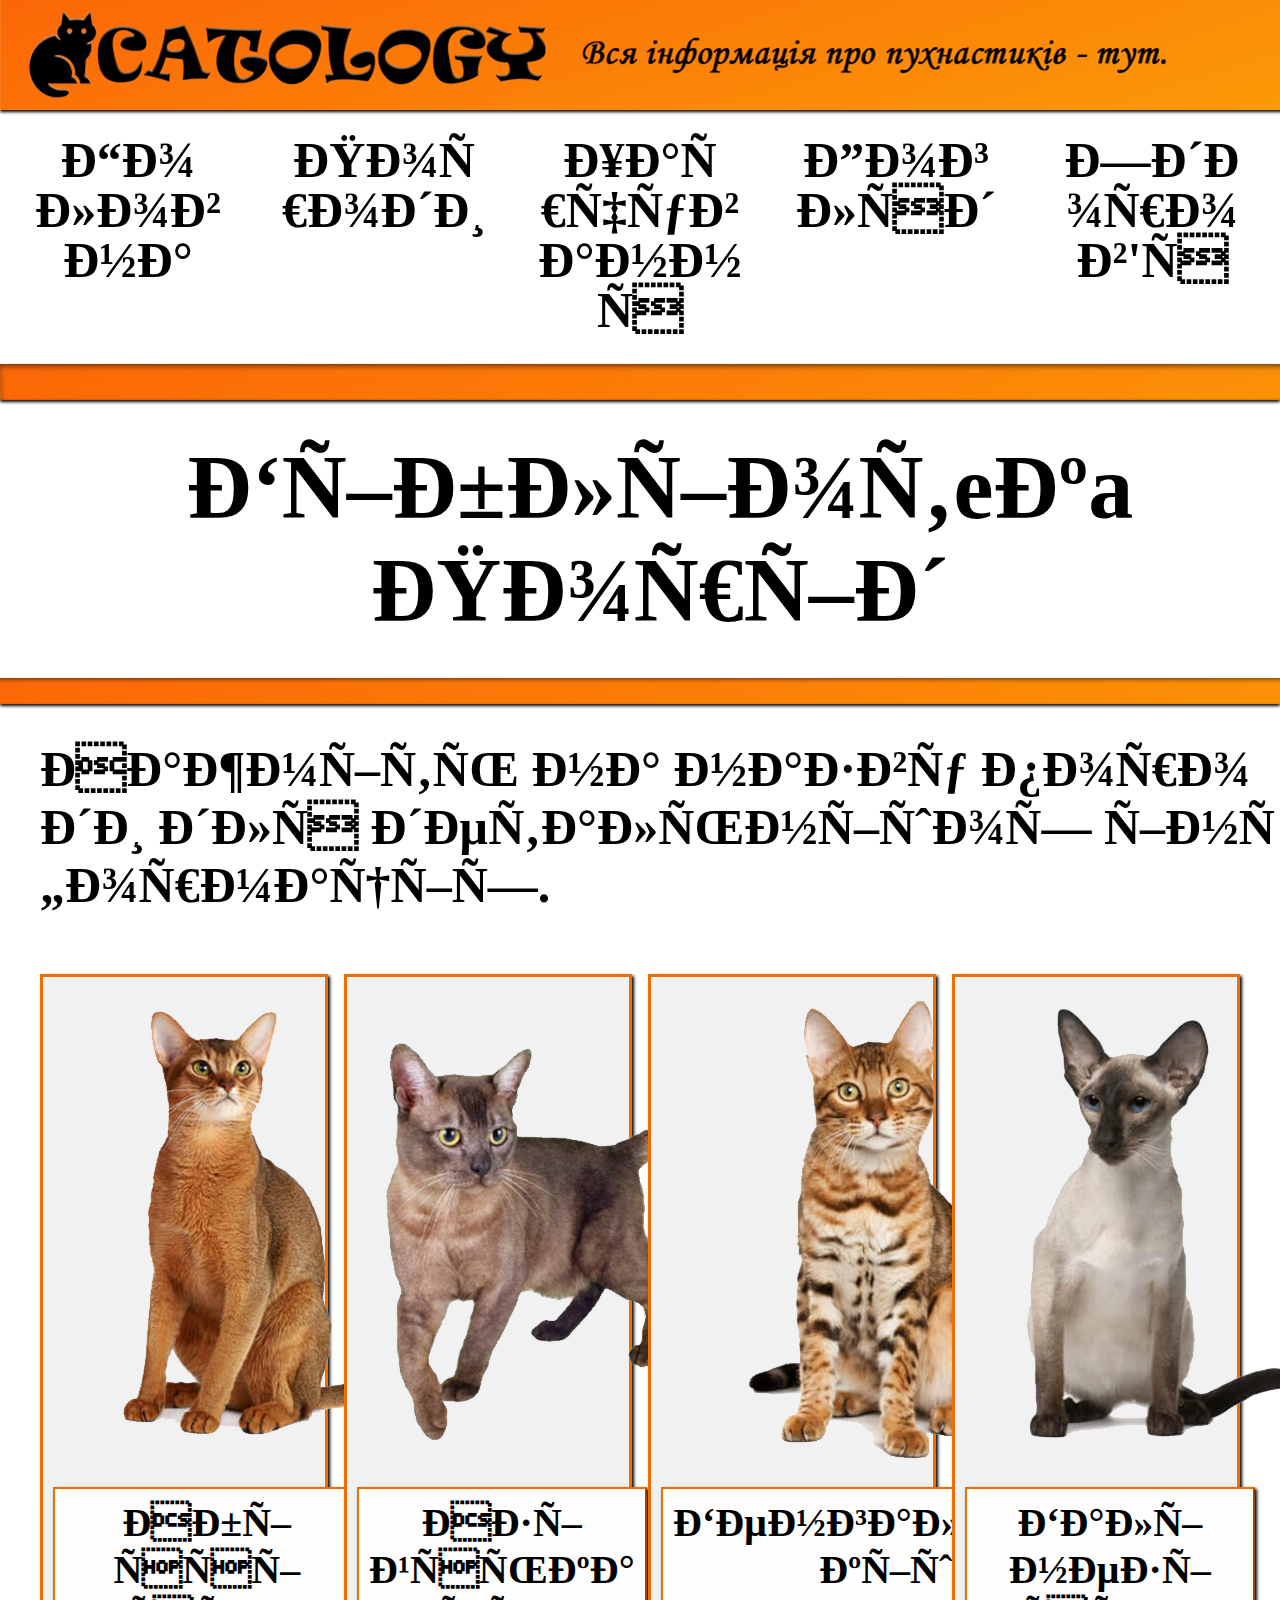
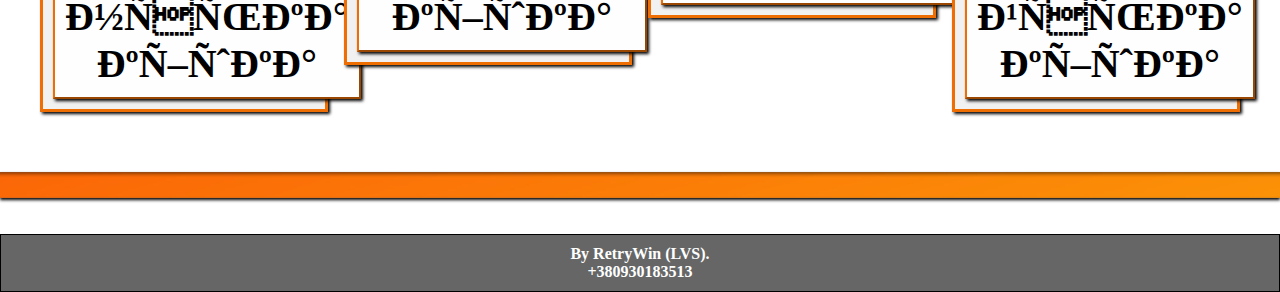
==== commit 63651861: "Add files via upload" ====
--- a/index.html
+++ b/index.html
@@ -20,35 +20,35 @@
 					<li> 
 					<h1> <div class="a1"> 
 					<div class="link-ease-in-out">
-						<a href="index.html" title="Породи">Породи</a>
+						<a href="main.html" title="Головна">Головна</a>
 					</h1> </div> </div> 
 					</li>
 				
 					<li> 
 					<h1> <div class="a2">
 					<div class="link-ease-in-out1">
+						<a href="index.html" title="Породи">Породи</a>
+					</h1> </div> </div>
+					</li>
+				
+					<li> 
+					<h1> <div class="a3">
+					<div class="link-ease-in-out2">
 						<a href="food.html" title="Харчування">Харчування</a>
 					</h1> </div> </div>
 					</li>
 				
 					<li> 
-					<h1> <div class="a3">
-					<div class="link-ease-in-out2">
-						<a href="#3" title="Догляд">Догляд</a>
-					</h1> </div> </div>
-					</li>
-				
-					<li> 
 					<h1> <div class="a4">
 					<div class="link-ease-in-out3">
-						<a href="#4" title="Здоров'я">Здоров'я</a>
+						<a href="care.html" title="Догляд">Догляд</a>
 					</h1> </div> </div> 
 					</li>
 				
 					<li> 
 					<h1> <div class="a5">
 					<div class="link-ease-in-out4">
-						<a href="#5" title="Статті">Статті</a>
+						<a href="health.html" title="Здоров'я">Здоров'я</a>
 					</h1> </div> </div>
 					</li>
 				</ul>
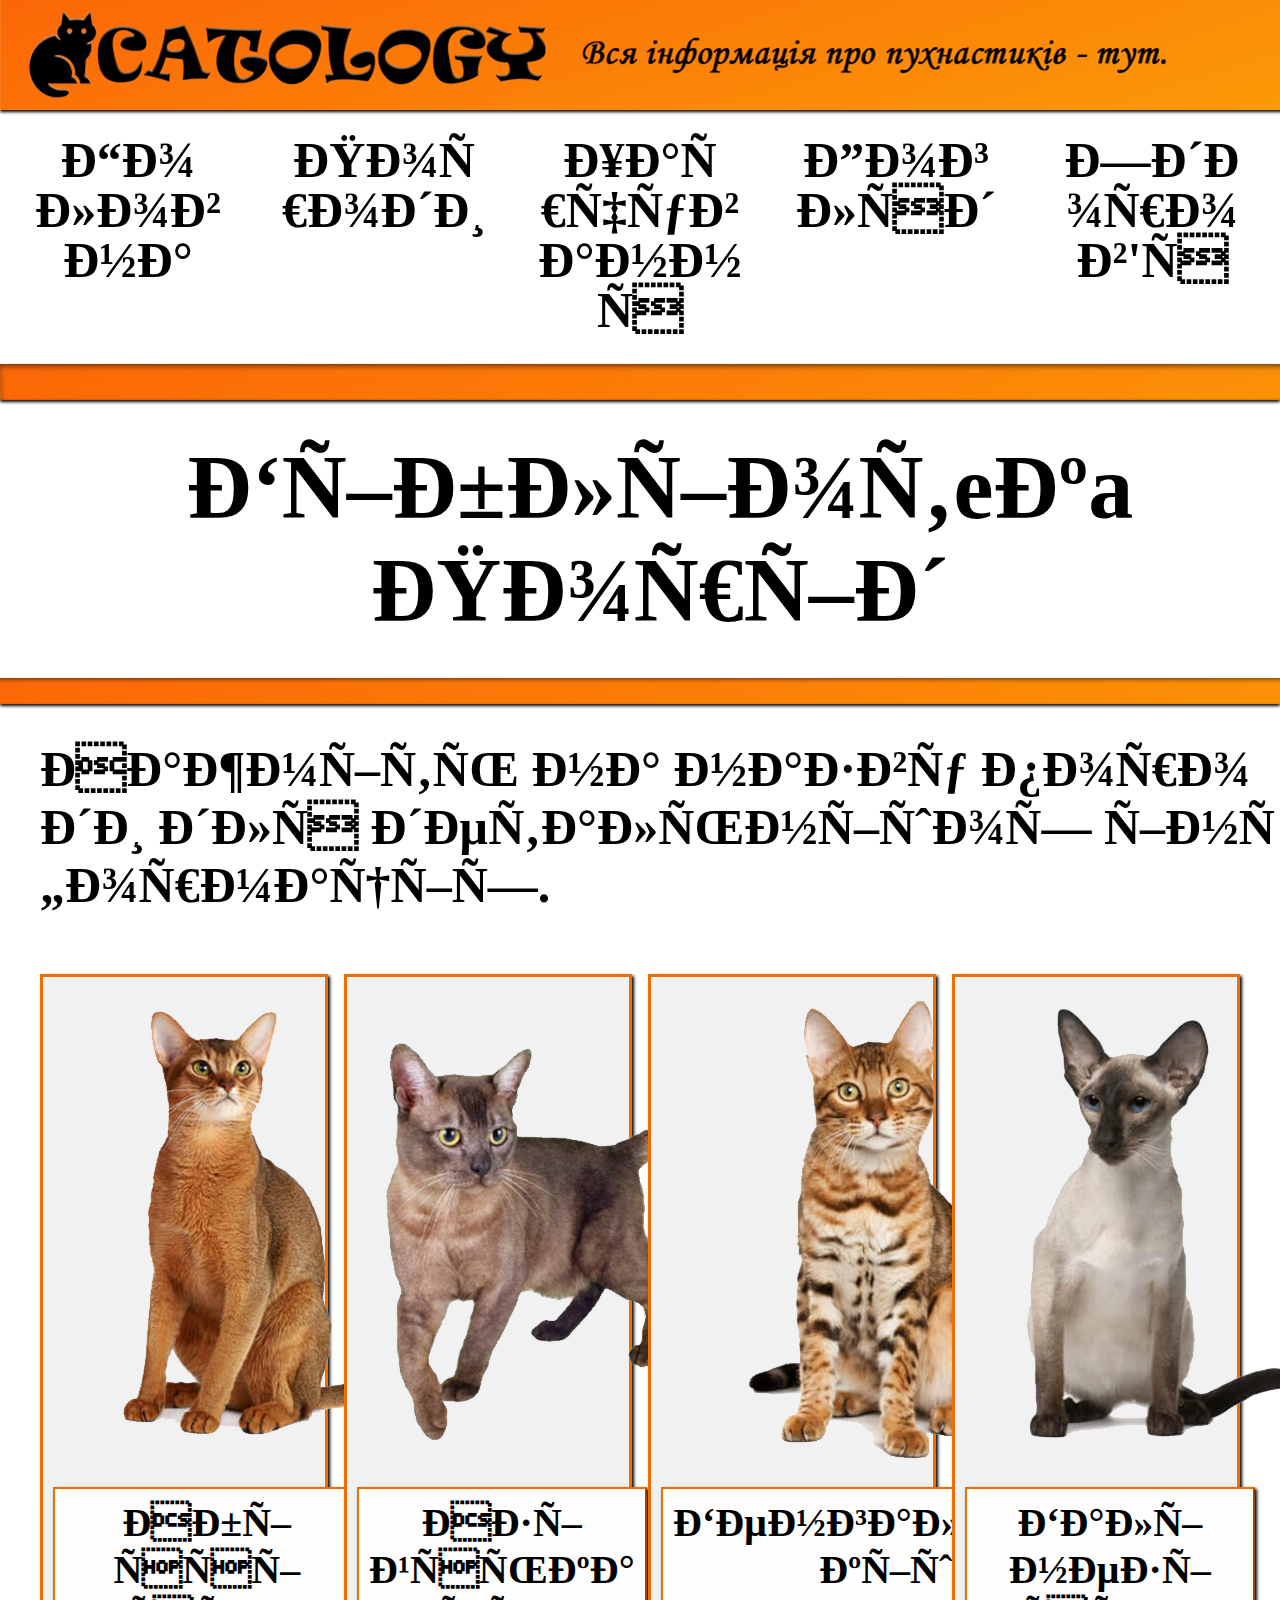
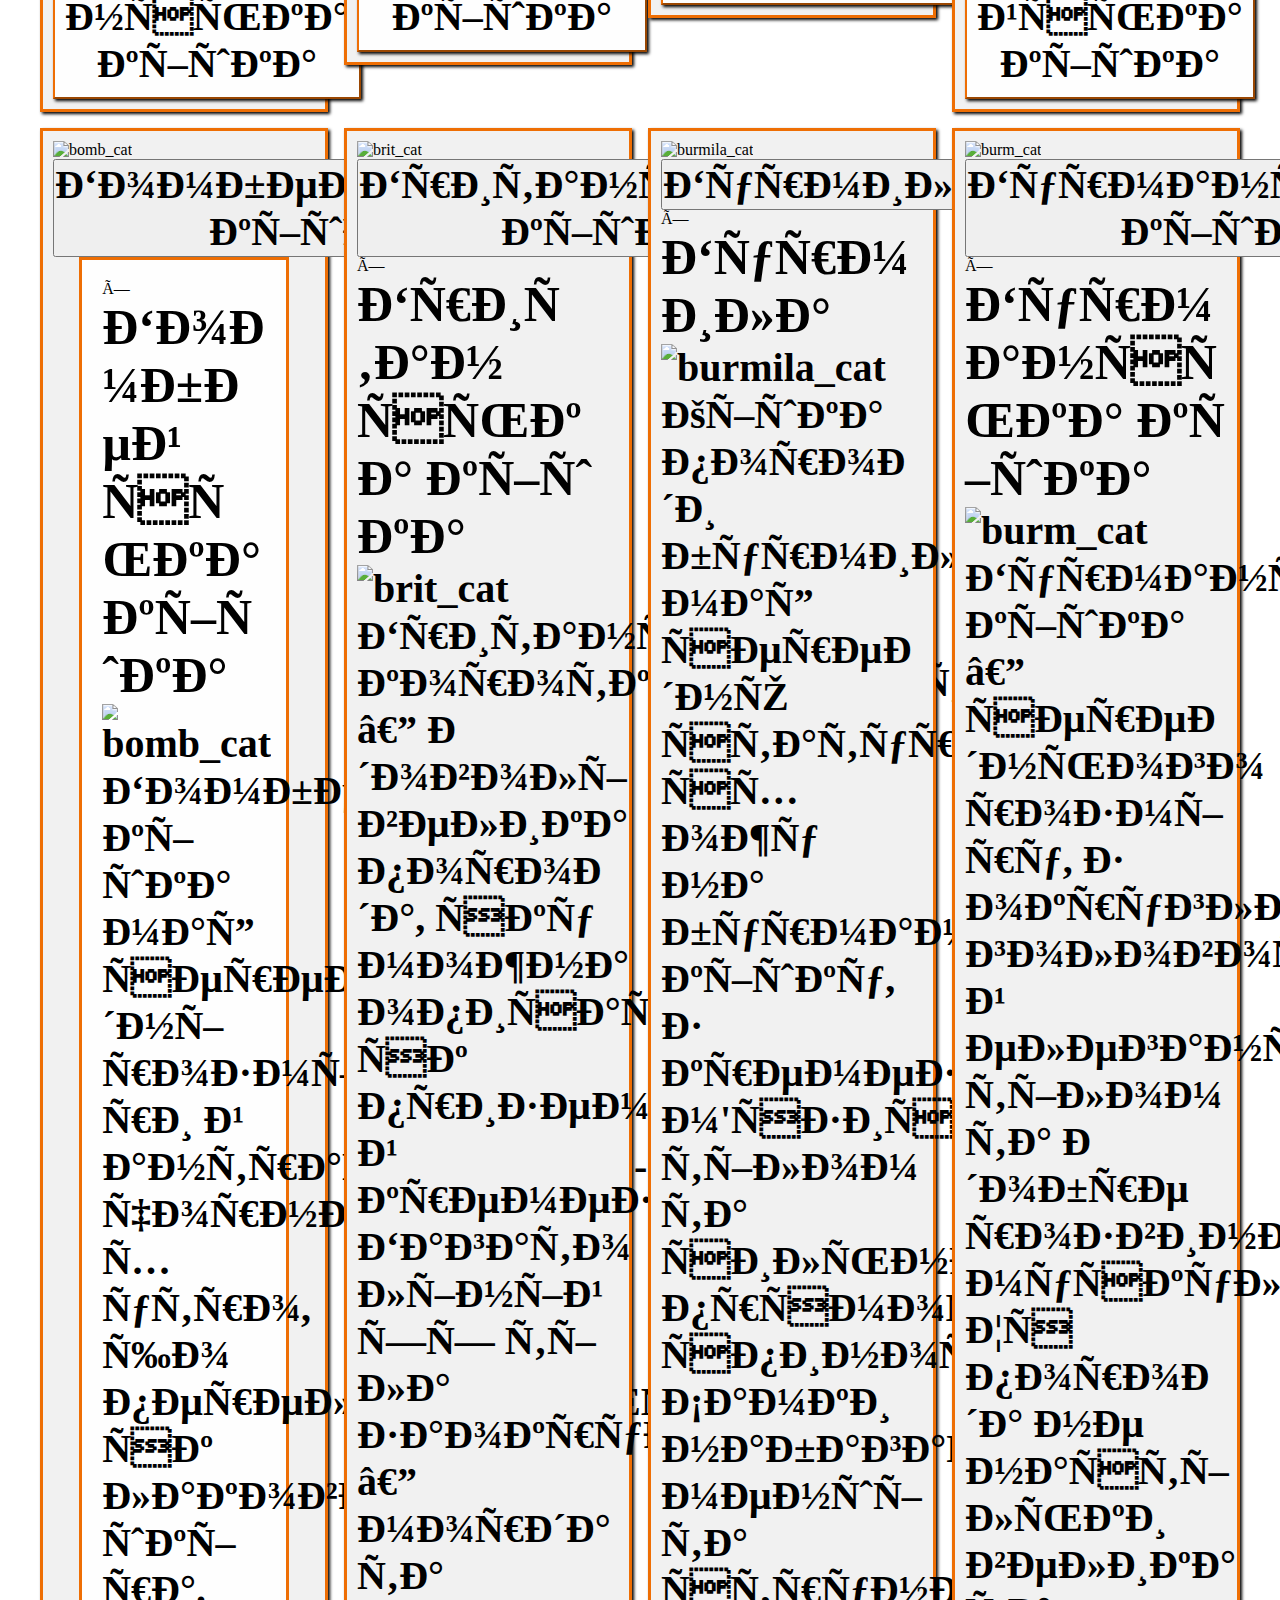
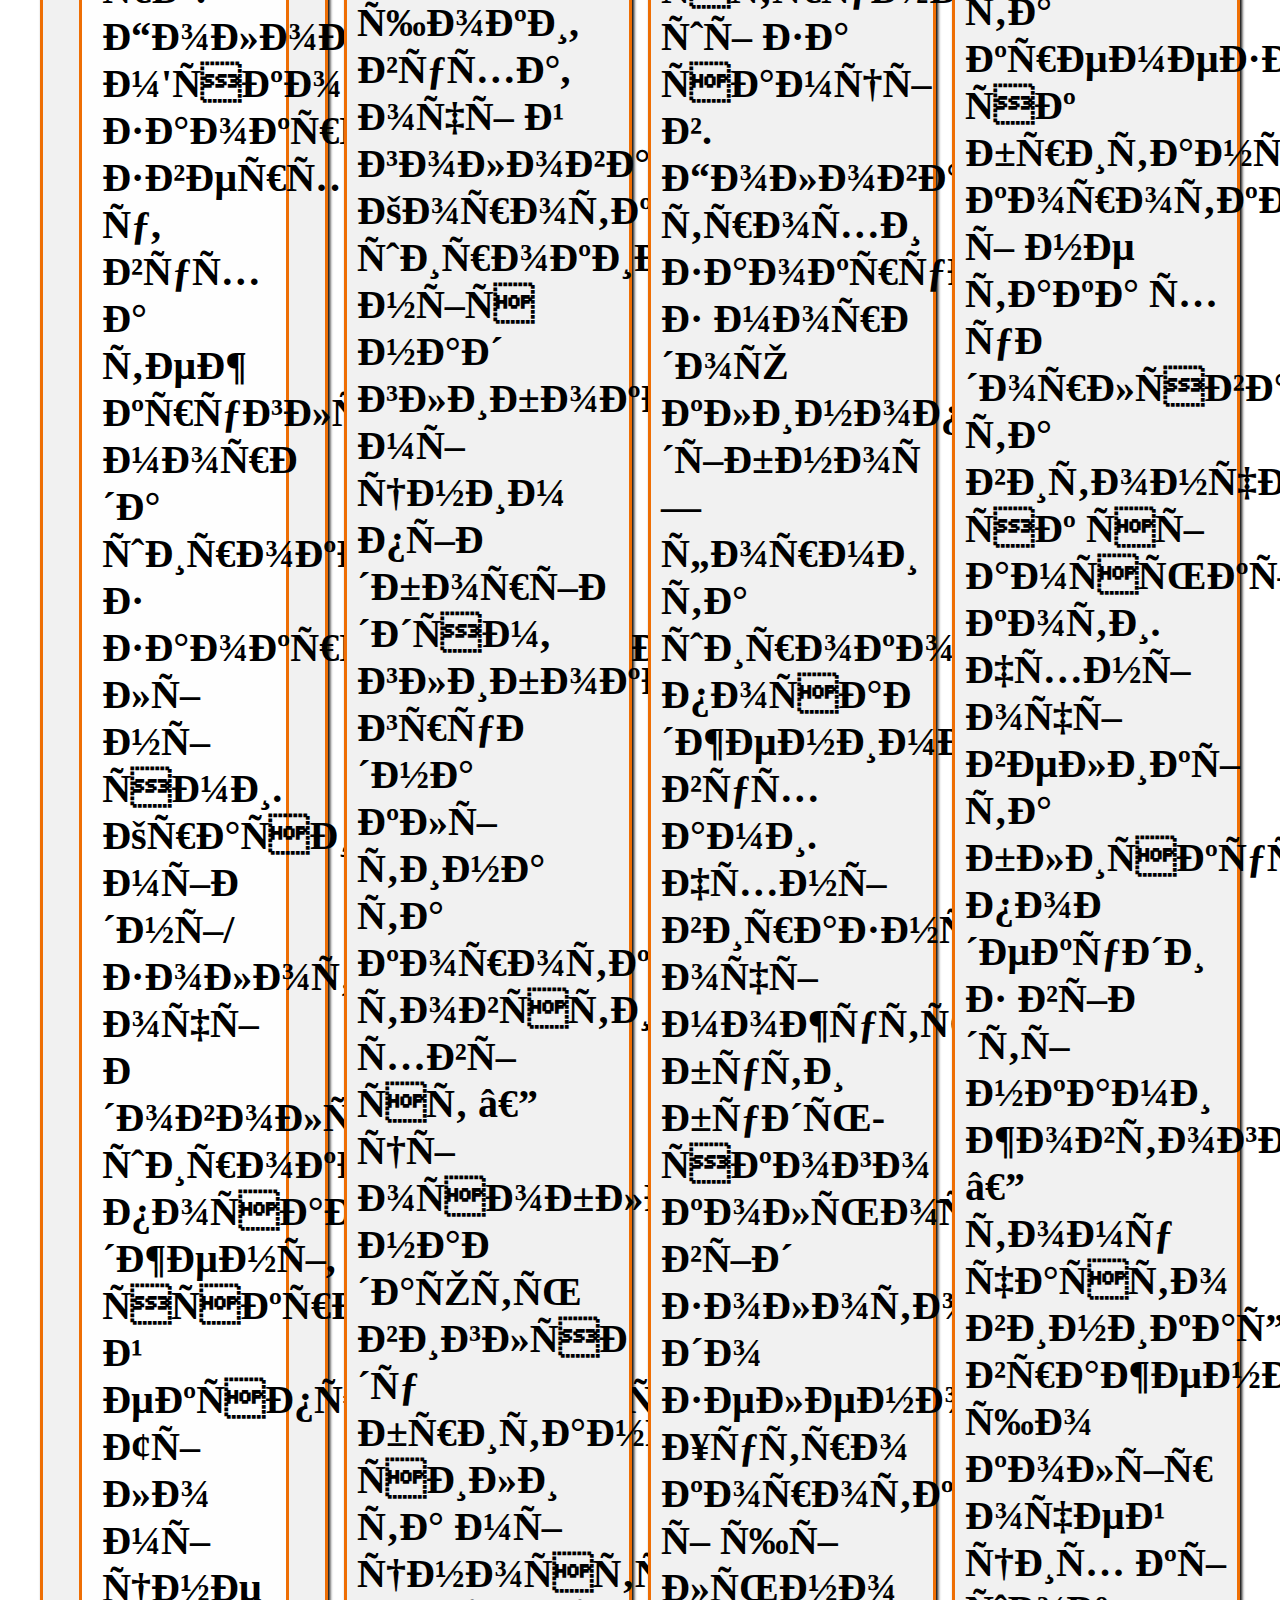
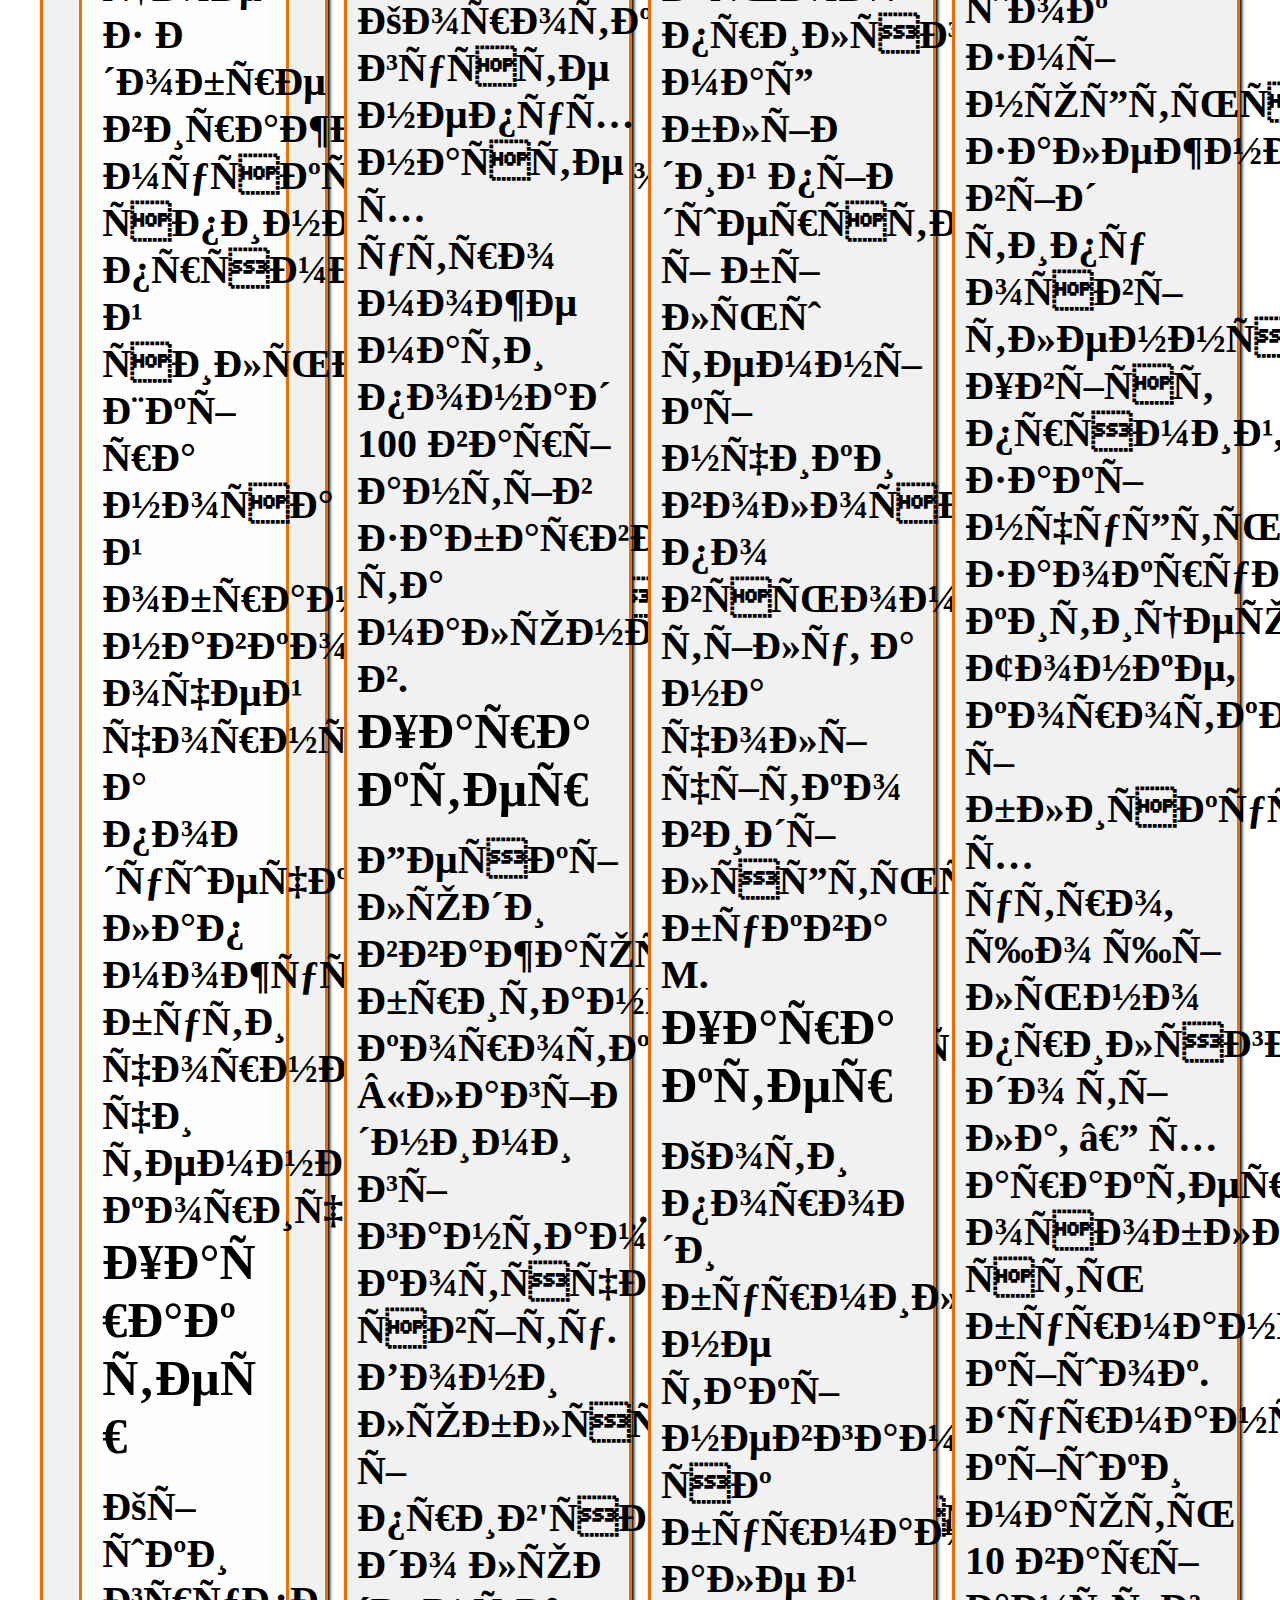
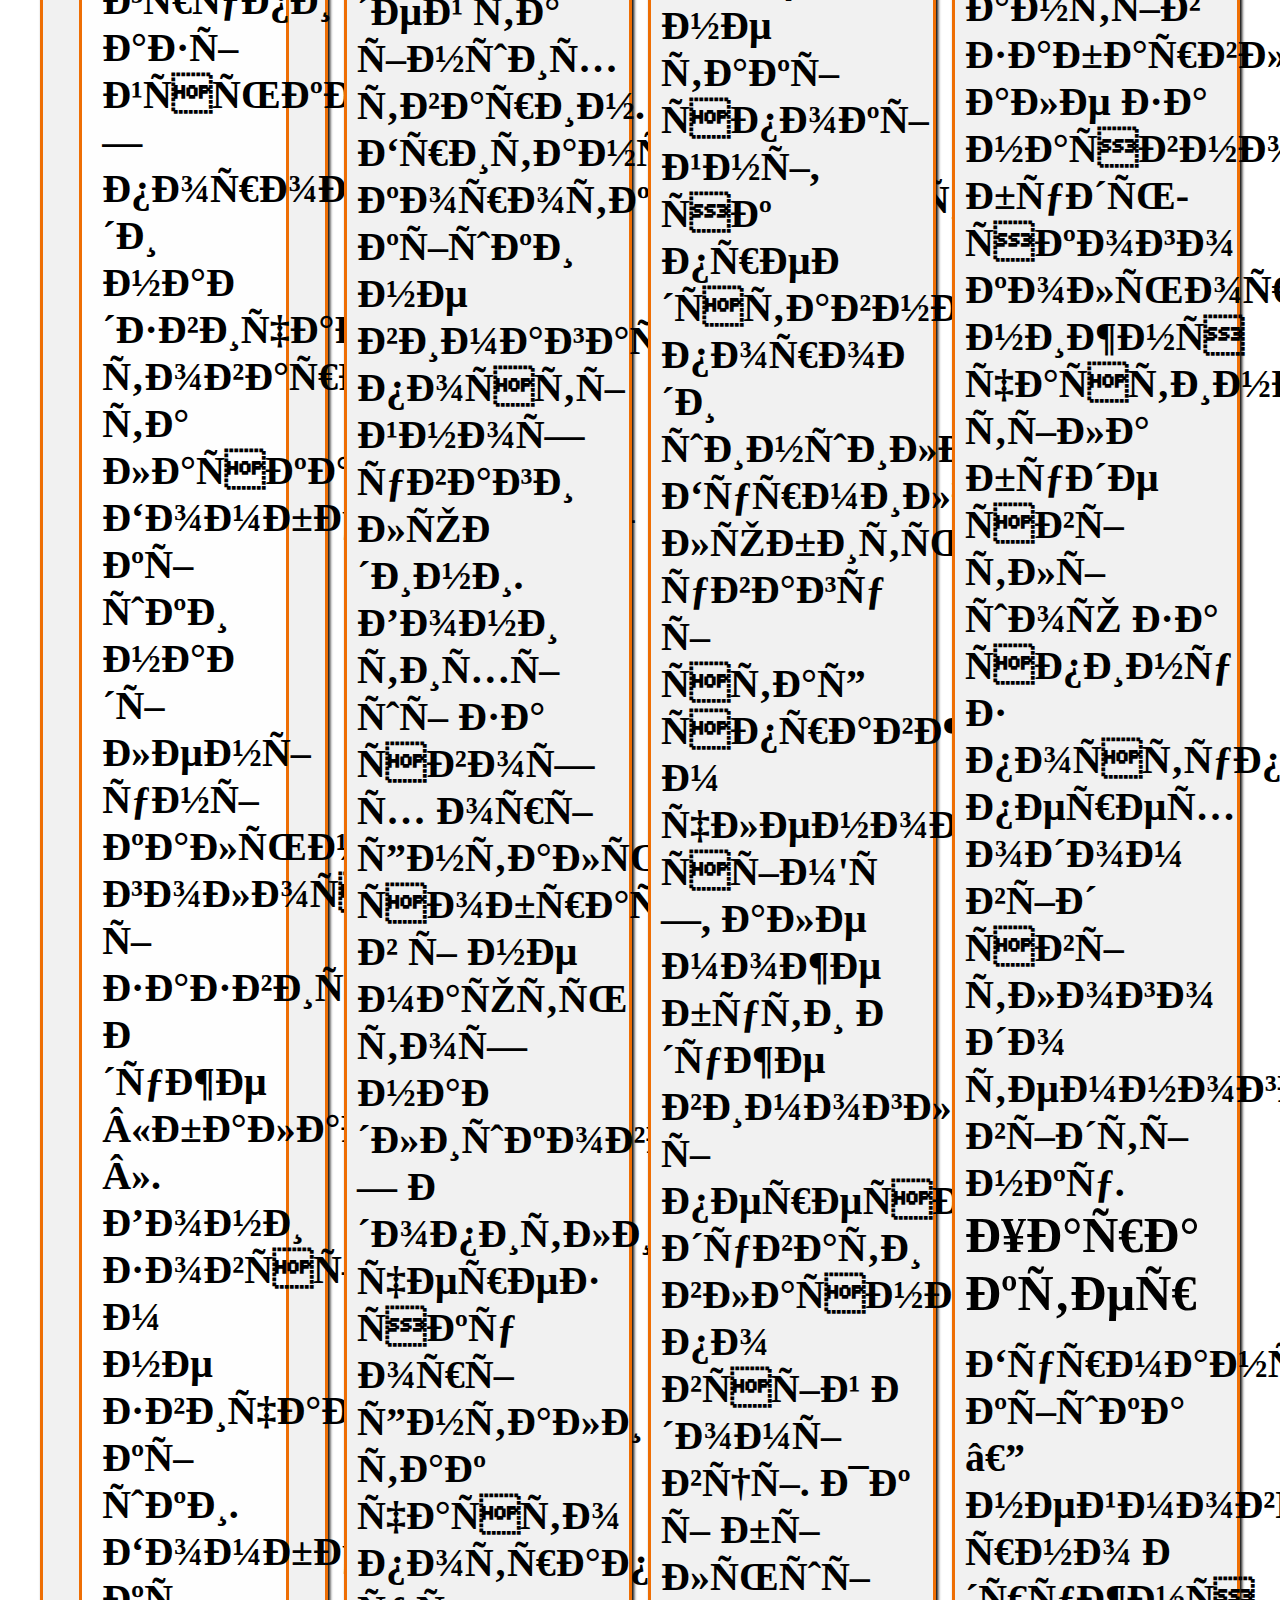
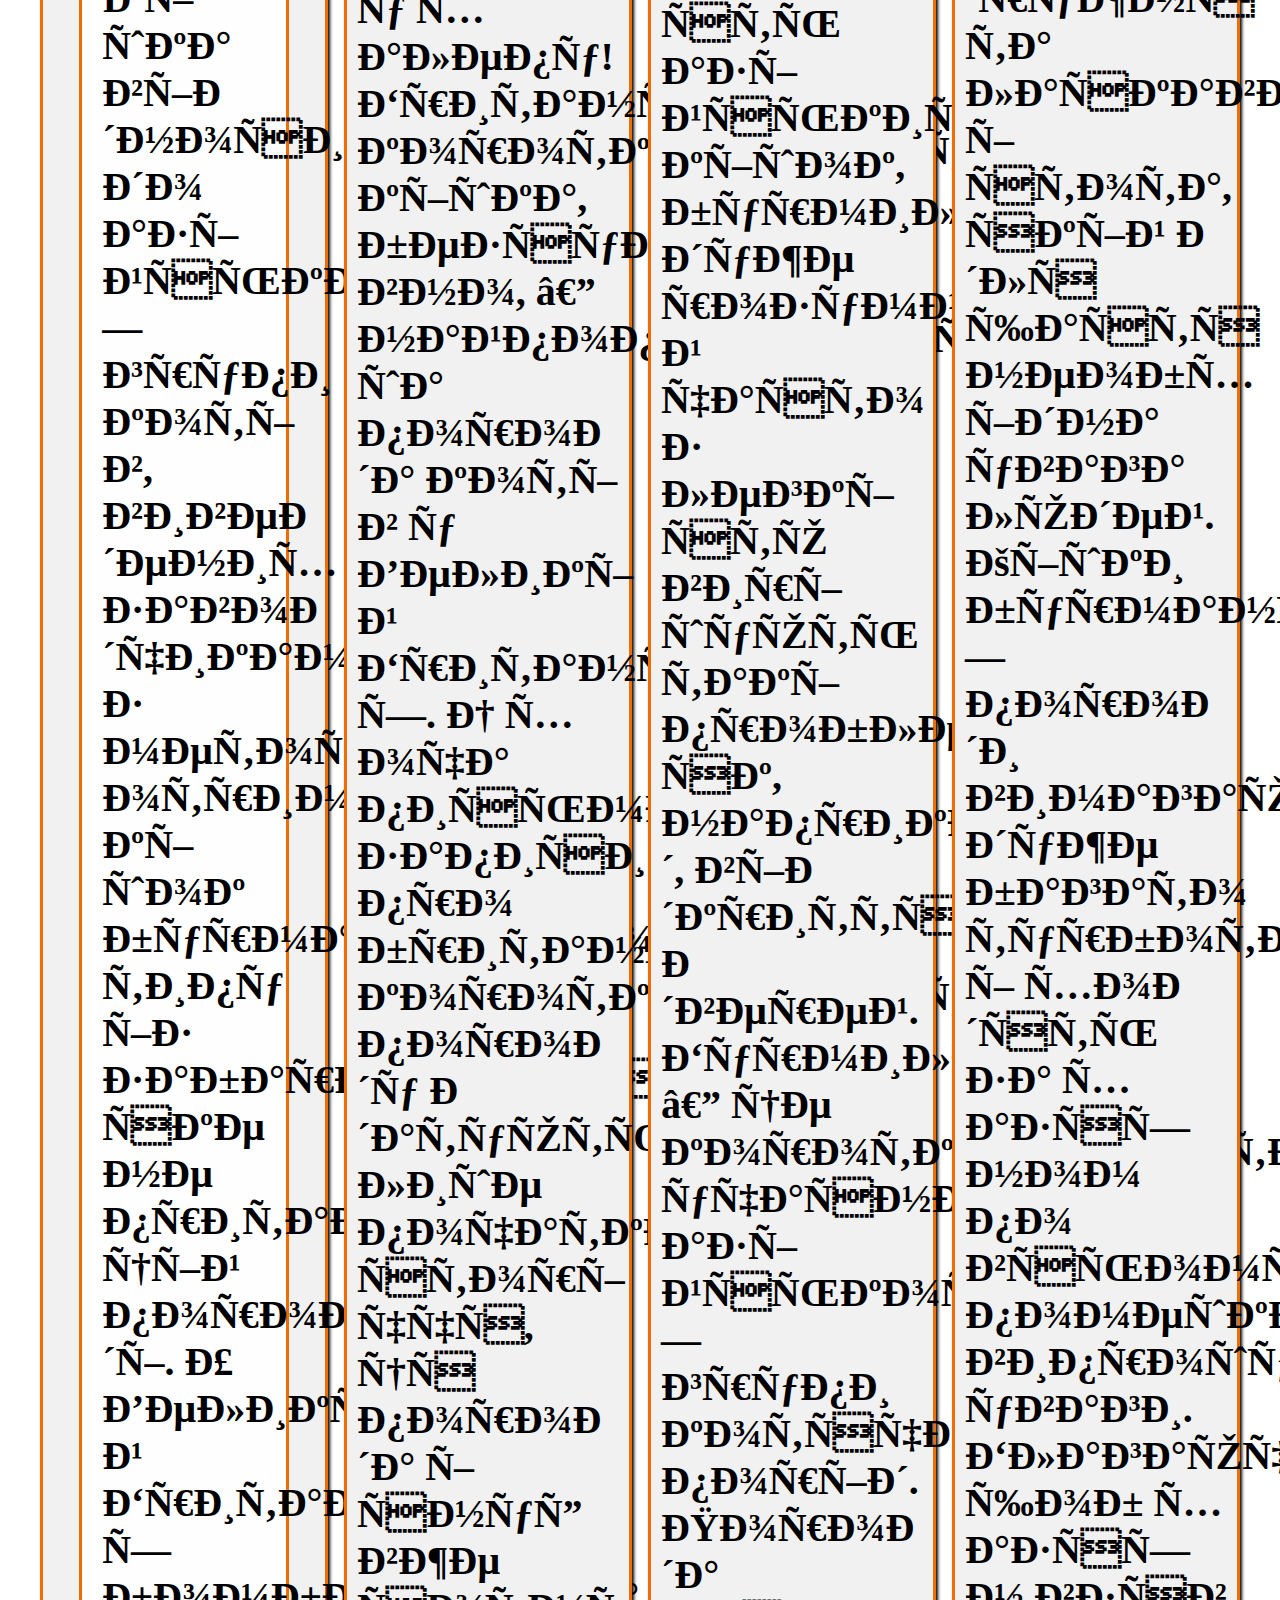
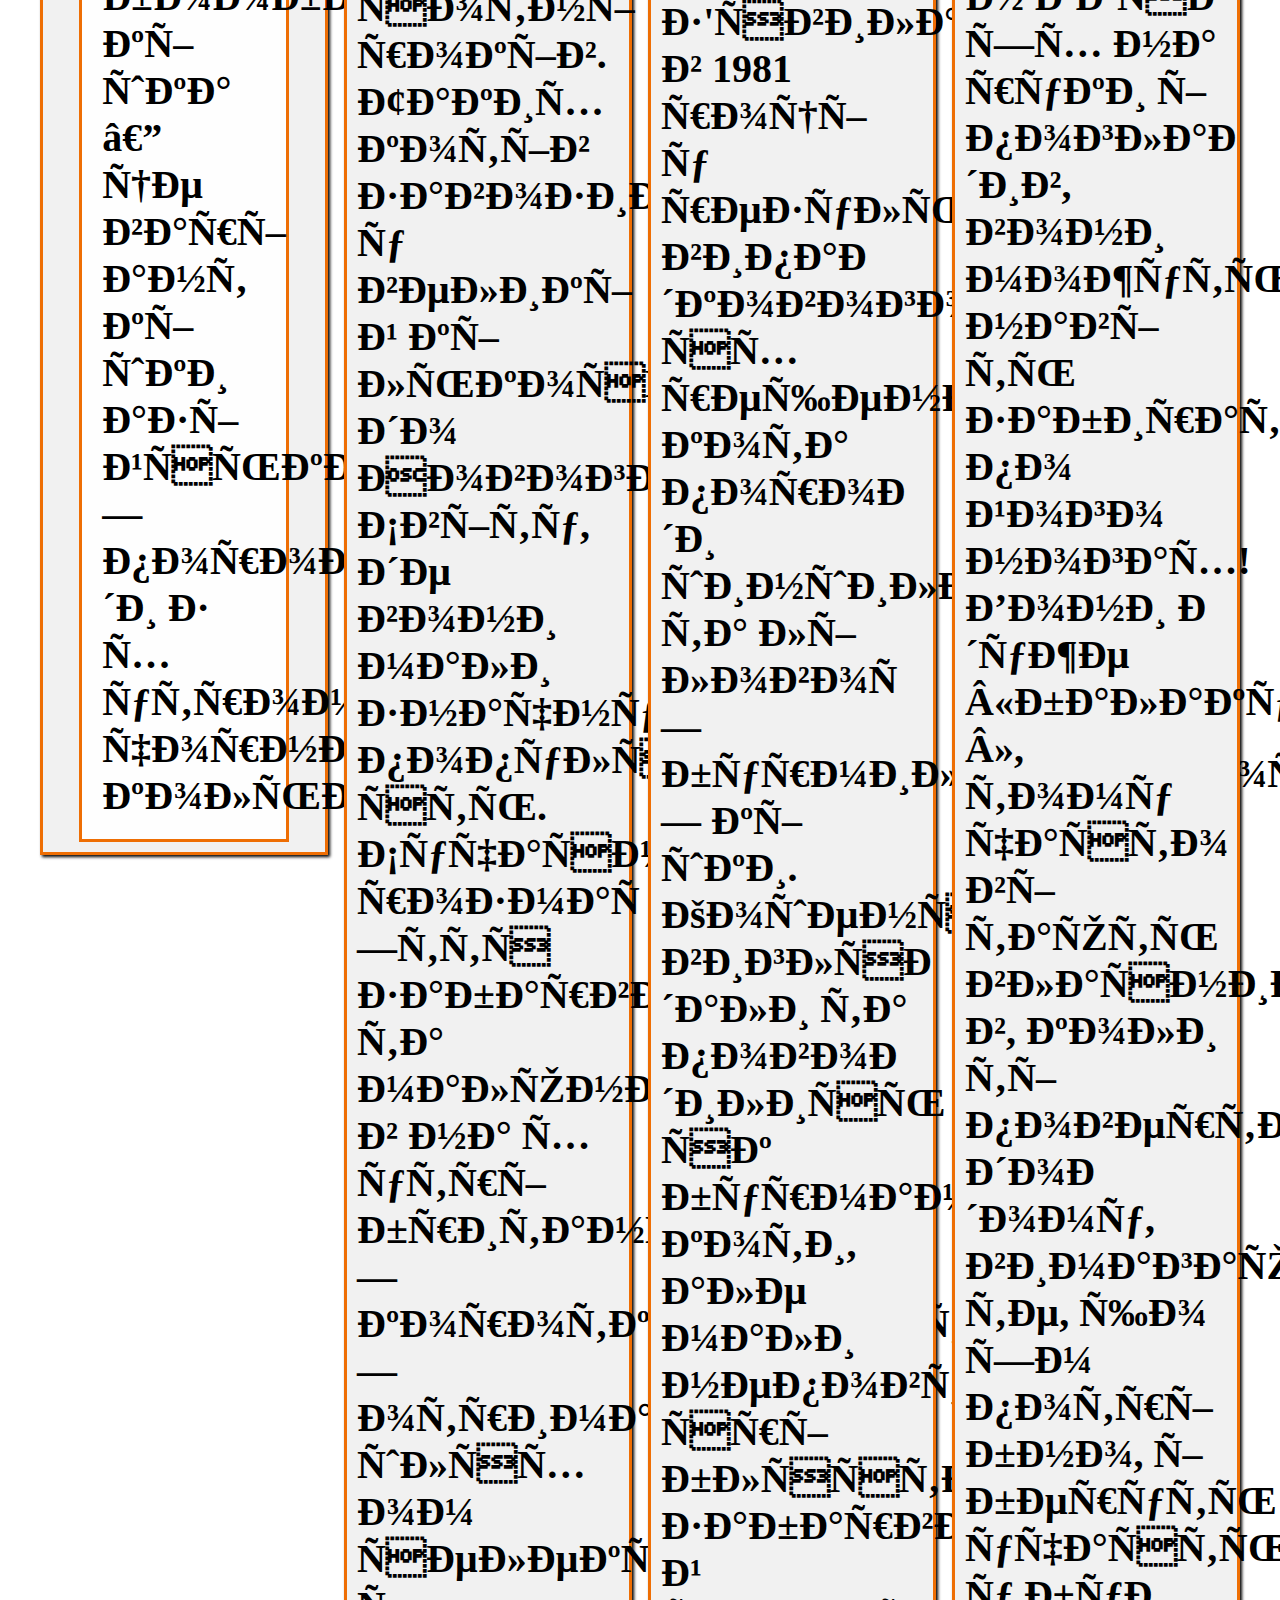
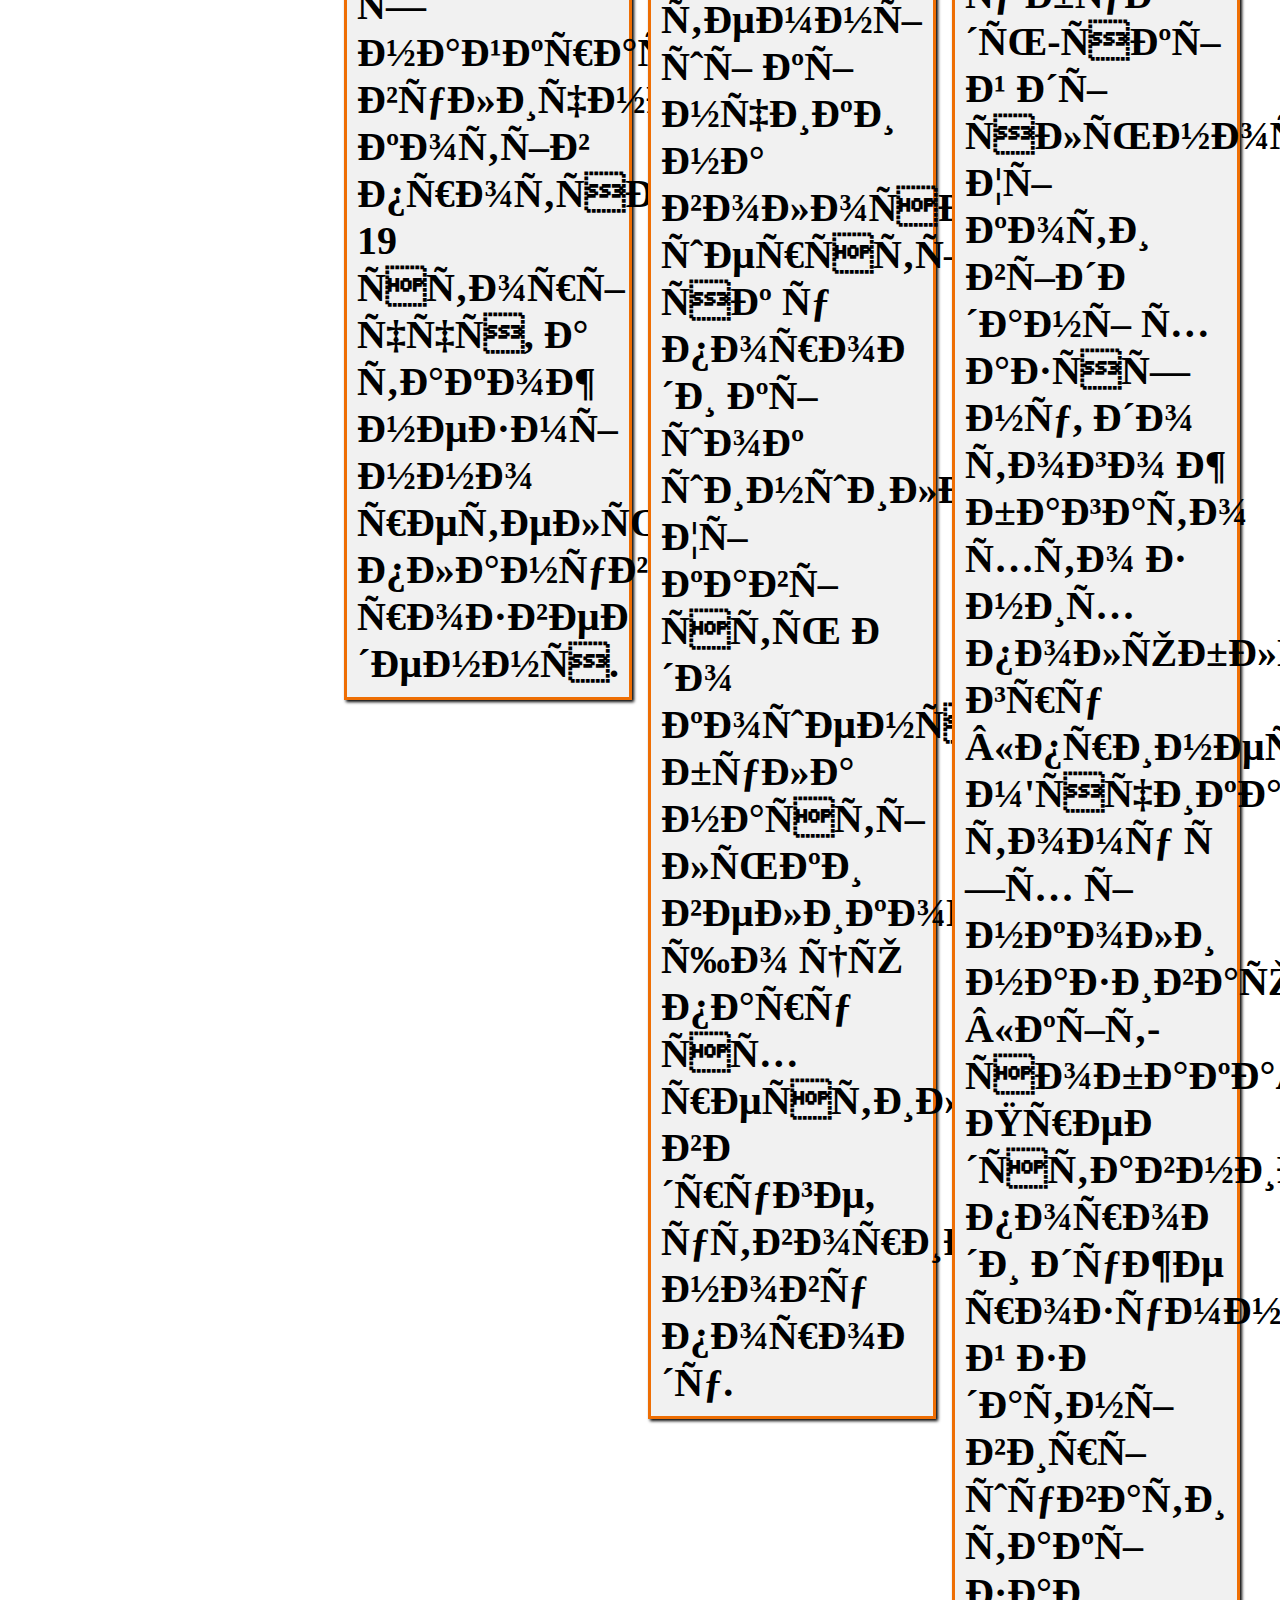
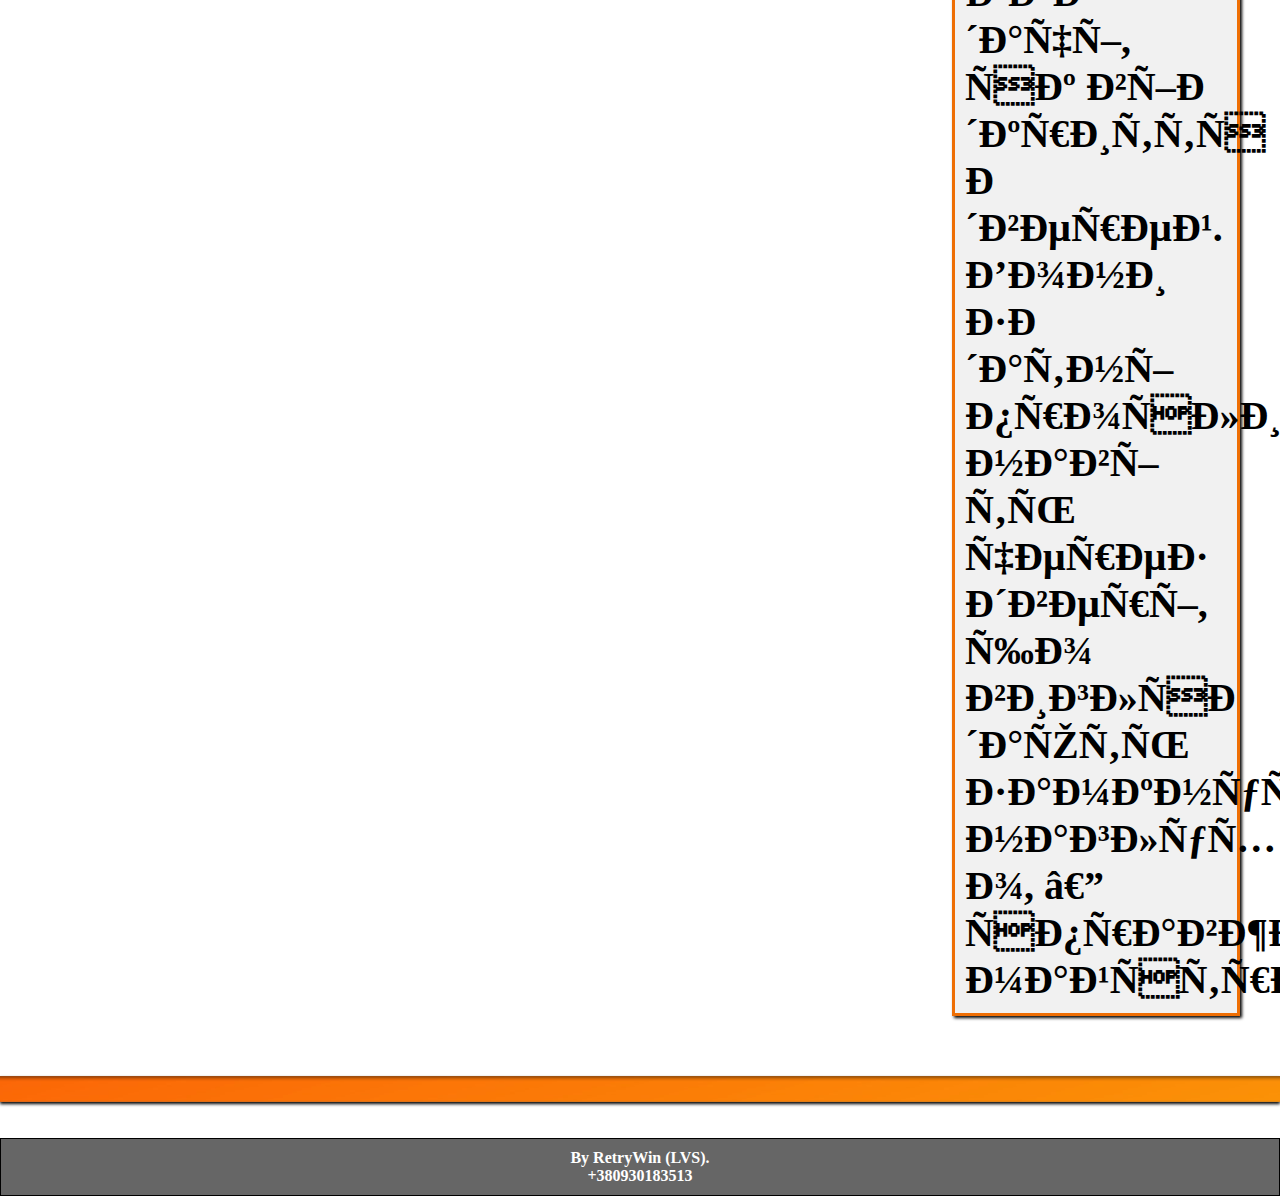
==== commit 8d20ce77: "Update index.html" ====
--- a/index.html
+++ b/index.html
@@ -294,6 +294,263 @@
   
     </div>
   </div>
+  
+  
+  <br>
+  
+  
+  
+  
+  <div class="column">
+    <div class="content">
+      <img src="images/bombiccat.png" alt="bomb_cat" style="width=450px">
+        <button id="myBtn5"> <h2>Бомбейська кішка</h2> </button>
+
+
+<div id="myModal5" class="modal5">
+
+  
+  <div class="modal-content3">
+    <span class="close5">×</span>
+     <h1> Бомбейська кішка </h1>
+	<h2>
+	<div class="bombcat"><img src="images/bombiccat.png" alt="bomb_cat" style="width=450px">
+Бомбейська кішка має середні розміри й антрацитово-чорне хутро, що переливається, як лакована шкіра. Голова м'яко заокруглена зверху, вуха теж круглі, морда широка з заокругленими лініями. Красиві мідні/золотаві очі доволі широко посаджені, яскраві й експресивні. Тіло міцне з добре вираженою мускулатурою, спина пряма й сильна. Шкіра носа й обрамлення навколо очей чорні, а подушечки лап можуть бути чорними чи темно-коричневими.</h2>
+<h1> Характер </h1><br>
+<h2>Кішки групи азійської породи надзвичайно товариські та ласкаві. Бомбейські кішки наділені унікальним голосом і зазвичай дуже «балакучі». Вони зовсім не звичайні кішки. Бомбейська кішка відноситься до азійської групи котів, виведених заводчиками з метою отримання кішок бурманського типу із забарвленням, яке не притаманне цій породі. У Великій Британії бомбейська кішка — це варіант кішки азійської породи з хутром чорного кольору.</h2>
+  </div>
+
+</div>
+
+
+<script>
+
+var modal5 = document.getElementById('myModal5');
+
+
+var btn5 = document.getElementById("myBtn5");
+
+
+var span = document.getElementsByClassName("close5")[0];
+
+
+btn5.onclick = function() {
+    modal5.style.display = "block";
+}
+
+
+span.onclick = function() {
+    modal5.style.display = "none";
+}
+
+
+window.onclick = function(event) {
+    if (event.target == modal1) {
+        modal5.style.display = "none";
+    }
+}
+</script>    
+	
+      
+  
+    </div>
+  </div>
+  
+  
+  
+  
+  
+  
+  
+  
+  
+  
+  <div class="column">
+    <div class="content">
+      <img src="images/britcat.png" alt="brit_cat" style="width=450px">
+        <button id="myBtn6"> <h2>Британська кішка</h2> </button>
+
+
+<div id="myModal6" class="modal5">
+
+  
+  <div class="modal-content6">
+    <span class="close6">×</span>
+     <h1> Британська кішка </h1>
+	<h2>
+	<div class="britcat"><img src="images/britcat.png" alt="brit_cat" style="width=450px">
+Британська короткошерста — доволі велика порода, яку можна описати як приземкувату й кремезну. Багато ліній її тіла заокруглені — морда та щоки, вуха, очі й голова. Короткий широкий ніс над глибоким міцним підборіддям, глибока грудна клітина та короткий товстий хвіст — ці особливості надають вигляду британця сили та міцності. Коротке густе непухнасте хутро може мати понад 100 варіантів забарвлення та малюнків.
+
+</h2>
+<h1> Характер </h1><br>
+<h2>Деякі люди вважають британських короткошерстих «лагідними гігантами» котячого світу. Вони люблять і прив'язуються до людей та інших тварин. Британські короткошерсті кішки не вимагають постійної уваги людини. Вони тихіші за своїх орієнтальних собратів і не мають тої надлишкової допитливості, через яку орієнтали так часто потрапляють у халепу! Британська короткошерста кішка, безсумнівно, — найпопулярніша порода котів у Великій Британії. І хоча письмові записи про британську короткошерсту породу датуються лише початком сторіччя, ця порода існує вже сотні років. Таких котів завозили у великій кількості до Нового Світу, де вони мали значну популярність. Сучасне розмаїття забарвлень та малюнків на хутрі британської короткошерстої отримано шляхом селекції найкращих вуличних котів протягом 19 сторіччя, а також незмінно ретельного планування розведення.</h2>
+  </div>
+
+</div>
+
+
+<script>
+
+var modal6 = document.getElementById('myModal6');
+
+
+var btn6 = document.getElementById("myBtn6");
+
+
+var span = document.getElementsByClassName("close6")[0];
+
+
+btn6.onclick = function() {
+    modal6.style.display = "block";
+}
+
+
+span.onclick = function() {
+    modal6.style.display = "none";
+}
+
+
+window.onclick = function(event) {
+    if (event.target == modal1) {
+        modal6.style.display = "none";
+    }
+}
+</script>    
+	
+      
+  
+    </div>
+  </div>
+  
+  
+  
+  
+  
+  
+  
+  <div class="column">
+    <div class="content">
+      <img src="images/burmilacat.png" alt="burmila_cat" style="width=450px">
+        <button id="myBtn7"> <h2> Бурмила </h2> </button>
+
+
+<div id="myModal7" class="modal7">
+
+  
+  <div class="modal-content7">
+    <span class="close7">×</span>
+     <h1> Бурмила </h1>
+	<h2>
+	<div class="burmilacat"><img src="images/burmilacat.png" alt="burmila_cat" style="width=450px">
+Кішка породи бурмила має середню статуру, схожу на бурманську кішку, з кремезним м'язистим тілом та сильною прямою спиною. Самки набагато менші та стрункіші за самців. Голова трохи заокруглена, з мордою клиноподібної форми та широко посадженими вухами. Їхні виразні очі можуть бути будь-якого кольору, від золотого до зеленого. Хутро коротке і щільно прилягає, має блідий підшерсток і більш темні кінчики волосинок по всьому тілу, а на чолі чітко виділяється буква M.
+
+</h2>
+<h1> Характер </h1><br>
+<h2>Коти породи бурмила не такі невгамовні, як бурманці, але й не такі спокійні, як представники породи шиншила. Бурмила любить увагу і стає справжнім членом сім'ї, але може бути дуже вимогливою і переслідувати власника по всій домівці. Як і більшість азійських кішок, бурмили дуже розумні й часто з легкістю вирішують такі проблеми, як, наприклад, відкриття дверей. Бурмила — це короткошерстий учасник азійської групи котячих порід. Порода з'явилася в 1981 році у результаті випадкового схрещення кота породи шиншила та лілової бурмильської кішки. Кошенята виглядали та поводились як бурманські коти, але мали неповторне сріблясте забарвлення й темніші кінчики на волосинках шерсті, як у породи кішок шиншила. Цікавість до кошенят була настільки великою, що цю пару схрестили вдруге, утворивши нову породу.</h2>
+  </div>
+
+</div>
+
+
+<script>
+
+var modal7 = document.getElementById('myModal7');
+
+
+var btn7 = document.getElementById("myBtn7");
+
+
+var span = document.getElementsByClassName("close7")[0];
+
+
+btn7.onclick = function() {
+    modal7.style.display = "block";
+}
+
+
+span.onclick = function() {
+    modal7.style.display = "none";
+}
+
+
+window.onclick = function(event) {
+    if (event.target == modal1) {
+        modal7.style.display = "none";
+    }
+}
+</script>    
+	
+      
+  
+    </div>
+  </div>
+  
+  
+  
+  
+  
+  
+  
+  
+ <div class="column">
+    <div class="content">
+      <img src="images/burmcat.png" alt="burm_cat" style="width=450px">
+        <button id="myBtn8"> <h2> Бурманська кішка </h2> </button>
+
+
+<div id="myModal8" class="modal7">
+
+  
+  <div class="modal-content8">
+    <span class="close8">×</span>
+     <h1> Бурманська кішка </h1>
+	<h2>
+	<div class="burmcat"><img src="images/burmcat.png" alt="burm_cat" style="width=450px">
+Бурманська кішка — середнього розміру, з округлою головою й елегантним тілом та добре розвиненою мускулатурою. Ця порода не настільки велика та кремезна, як британські короткошерсті, і не така худорлява та витончена, як сіамські коти. Їхні очі великі та блискучі, подекуди з відтінками жовтого — тому часто виникає враження, що колір очей цих кішок змінюється залежно від типу освітлення. Хвіст прямий, закінчується заокругленою китицею. Тонке, коротке і блискуче хутро, що щільно прилягає до тіла, — характерна особливість бурманських кішок. Бурманські кішки мають 10 варіантів забарвлення, але за наявності будь-якого кольору нижня частина тіла буде світлішою за спину з поступовим переходом від світлого до темного відтінку.
+
+</h2>
+<h1> Характер </h1><br>
+<h2>Бурманська кішка — неймовірно дружня та ласкава істота, якій для щастя необхідна увага людей. Кішки бурманської породи вимагають дуже багато турботи і ходять за хазяїном по всьому помешканню, випрошуючи уваги. Благаючи, щоб хазяїн взяв їх на руки і погладив, вони можуть навіть забиратися по його ногах! Вони дуже «балакучі», тому часто вітають власників, коли ті повертаються додому, вимагають те, що їм потрібно, і беруть участь у будь-якій діяльності. Ці коти віддані хазяїну, до того ж багато хто з них полюбляє гру «принеси м'ячика», тому їх інколи називають «кіт-собака». Представники породи дуже розумні й здатні вирішувати такі задачі, як відкриття дверей. Вони здатні прослизнути навіть через двері, що виглядають замкнутими наглухо, — справжні майстри!</h2>
+  </div>
+
+</div>
+
+
+<script>
+
+var modal8 = document.getElementById('myModal8');
+
+
+var btn8 = document.getElementById("myBtn8");
+
+
+var span = document.getElementsByClassName("close8")[0];
+
+
+btn8.onclick = function() {
+    modal8.style.display = "block";
+}
+
+
+span.onclick = function() {
+    modal8.style.display = "none";
+}
+
+
+window.onclick = function(event) {
+    if (event.target == modal1) {
+        modal8.style.display = "none";
+    }
+}
+</script>    
+	
+      
+  
+    </div>
+  </div> 
+  
+  
+  
 </div>
 
 </div>
@@ -307,4 +564,4 @@
 		</center>
 		
 	</body>
-</html>+</html>
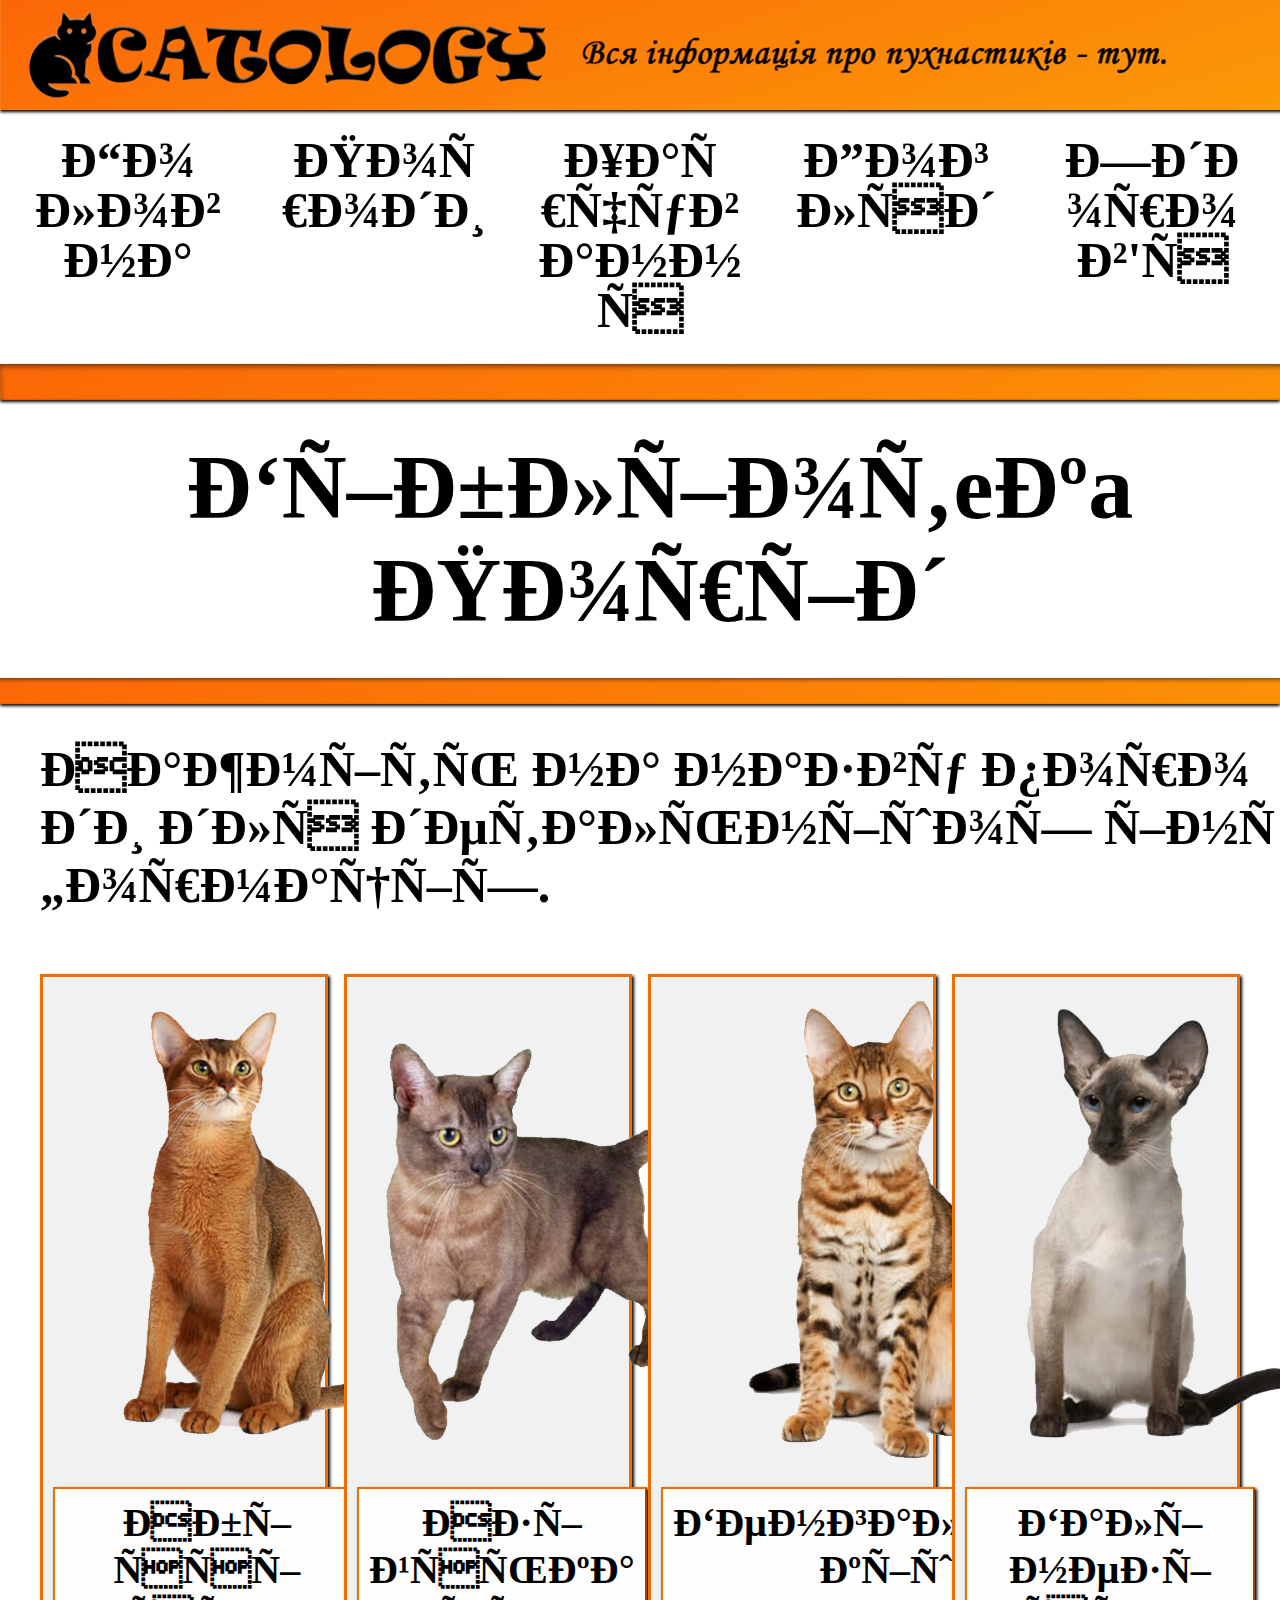
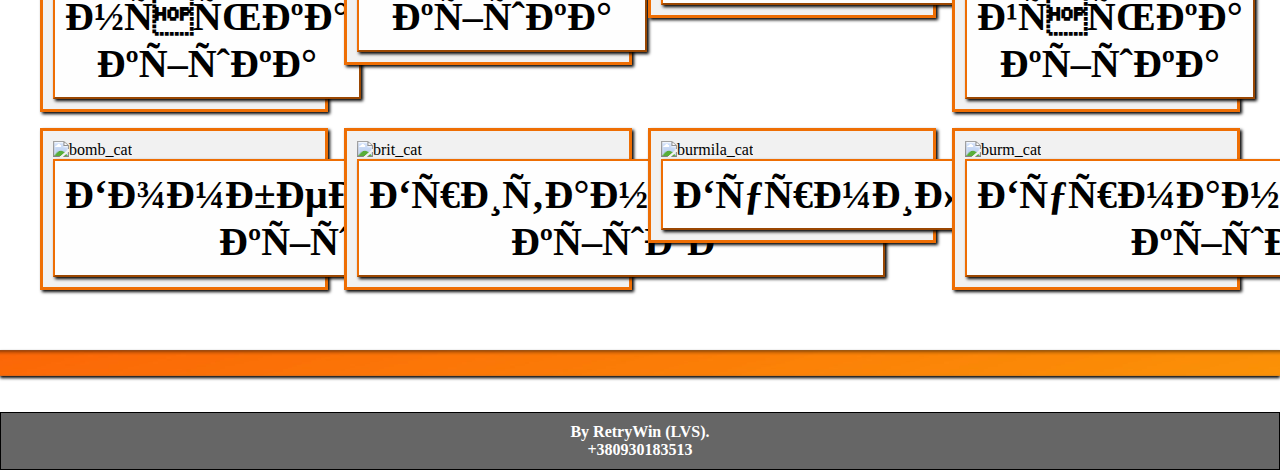
==== commit 8460e3d7: "Add files via upload" ====
--- a/index.html
+++ b/index.html
@@ -564,4 +564,4 @@
 		</center>
 		
 	</body>
-</html>
+</html>--- a/style.css
+++ b/style.css
@@ -476,6 +476,203 @@
 	box-shadow: 2px 2px 3px black;
 }
 
+
+
+
+
+
+.modal5 {
+    display: none; 
+    position: fixed;
+    z-index: 1;
+    padding-top: 100px;
+    left: 0;
+    top: 0;
+    width: 100%; 
+    height: 100%; 
+    overflow: auto; 
+    background-color: rgb(0,0,0); 
+    background-color: rgba(0,0,0,0.4);
+}
+
+
+.modal-content5 {
+    background-color: #fefefe;
+    margin: auto;
+    padding: 20px;
+    border: 3px solid #ee6e04;
+    width: 80%;
+}
+
+
+.close5 {
+    color: #ee6e04;
+    float: right;
+    font-size: 50px;
+    font-weight: bold;
+}
+
+.close5:hover,
+.close5:focus {
+    color: #000;
+    text-decoration: none;
+    cursor: pointer;
+}
+
+#myBtn5 {
+	padding: 10px;
+	background-color:  #fefefe;
+	border-color: #ee6e04;
+	box-shadow: 2px 2px 3px black;
+}
+
+
+
+
+
+
+.modal6 {
+    display: none; 
+    position: fixed;
+    z-index: 1;
+    padding-top: 100px;
+    left: 0;
+    top: 0;
+    width: 100%; 
+    height: 100%; 
+    overflow: auto; 
+    background-color: rgb(0,0,0); 
+    background-color: rgba(0,0,0,0.4);
+}
+
+
+.modal-content6 {
+    background-color: #fefefe;
+    margin: auto;
+    padding: 20px;
+    border: 3px solid #ee6e04;
+    width: 80%;
+}
+
+
+.close6 {
+    color: #ee6e04;
+    float: right;
+    font-size: 50px;
+    font-weight: bold;
+}
+
+.close6:hover,
+.close6:focus {
+    color: #000;
+    text-decoration: none;
+    cursor: pointer;
+}
+
+#myBtn6 {
+	padding: 10px;
+	background-color:  #fefefe;
+	border-color: #ee6e04;
+	box-shadow: 2px 2px 3px black;
+}
+
+
+
+
+.modal7 {
+    display: none; 
+    position: fixed;
+    z-index: 1;
+    padding-top: 100px;
+    left: 0;
+    top: 0;
+    width: 100%; 
+    height: 100%; 
+    overflow: auto; 
+    background-color: rgb(0,0,0); 
+    background-color: rgba(0,0,0,0.4);
+}
+
+
+.modal-content7 {
+    background-color: #fefefe;
+    margin: auto;
+    padding: 20px;
+    border: 3px solid #ee6e04;
+    width: 80%;
+}
+
+
+.close7 {
+    color: #ee6e04;
+    float: right;
+    font-size: 50px;
+    font-weight: bold;
+}
+
+.close7:hover,
+.close7:focus {
+    color: #000;
+    text-decoration: none;
+    cursor: pointer;
+}
+
+#myBtn7 {
+	padding: 10px;
+	background-color:  #fefefe;
+	border-color: #ee6e04;
+	box-shadow: 2px 2px 3px black;
+}
+
+
+
+
+
+.modal8 {
+    display: none; 
+    position: fixed;
+    z-index: 1;
+    padding-top: 100px;
+    left: 0;
+    top: 0;
+    width: 100%; 
+    height: 100%; 
+    overflow: auto; 
+    background-color: rgb(0,0,0); 
+    background-color: rgba(0,0,0,0.4);
+}
+
+
+.modal-content8 {
+    background-color: #fefefe;
+    margin: auto;
+    padding: 20px;
+    border: 3px solid #ee6e04;
+    width: 80%;
+}
+
+
+.close8 {
+    color: #ee6e04;
+    float: right;
+    font-size: 50px;
+    font-weight: bold;
+}
+
+.close8:hover,
+.close8:focus {
+    color: #000;
+    text-decoration: none;
+    cursor: pointer;
+}
+
+#myBtn8 {
+	padding: 10px;
+	background-color:  #fefefe;
+	border-color: #ee6e04;
+	box-shadow: 2px 2px 3px black;
+}
+
 .abiccat img {
 	float: right;
 }
@@ -487,6 +684,18 @@
 }
 .balincat img {
 	float: right;
+}
+.bombcat img {
+	float: right;
+}
+.britcat img {
+	float:right;
+}
+.burmilacat img {
+	float:right;
+}
+.burmcat img {
+	float:right;
 }
 
 footer {
